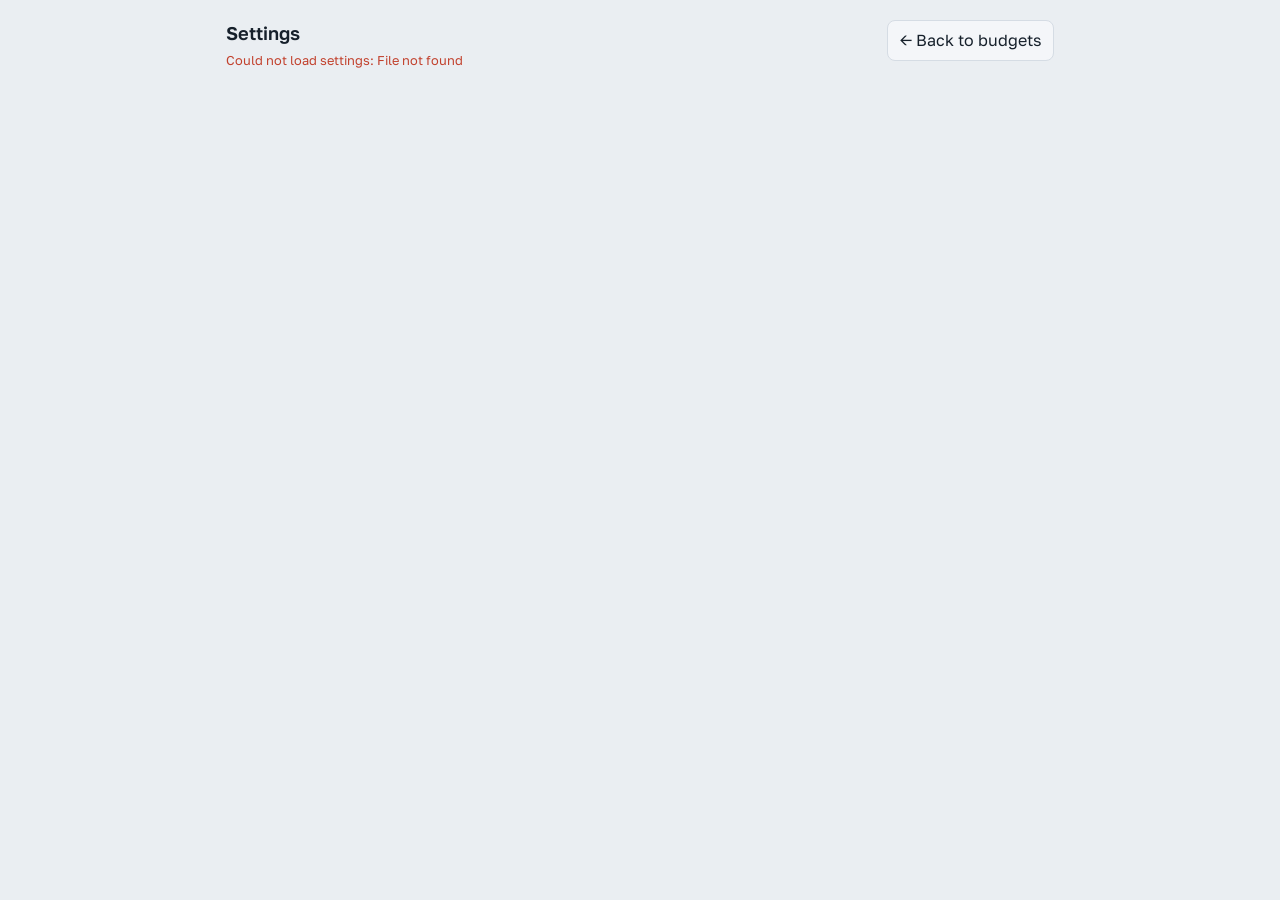
==== web/static/settings.html @ 18089d5a "Fetched exchange rates, crypto income and an app settings page Rates no longer have to be typed by h" ====
<!DOCTYPE html>
<html lang="en">
<head>
<meta charset="utf-8">
<meta name="viewport" content="width=device-width, initial-scale=1, viewport-fit=cover">
<title>Settings · Budget planner</title>
<link rel="preconnect" href="https://fonts.googleapis.com">
<link rel="preconnect" href="https://fonts.gstatic.com" crossorigin>
<link href="https://fonts.googleapis.com/css2?family=Golos+Text:wght@400;500;600;700&display=swap" rel="stylesheet">
<link rel="icon" href="data:image/svg+xml,%3Csvg xmlns=%22http://www.w3.org/2000/svg%22 viewBox=%220 0 16 16%22%3E%3Crect width=%2216%22 height=%2216%22 rx=%224%22 fill=%22%231f8a5b%22/%3E%3C/svg%3E">
<link rel="stylesheet" href="style.css">
</head>
<body>
<main>
  <header class="top">
    <div>
      <h1>Settings</h1>
      <p id="status" class="muted" role="status" aria-live="polite">Loading…</p>
    </div>
    <div class="top-actions">
      <a class="btn" href="./">← Back to budgets</a>
    </div>
  </header>

  <form id="form" hidden>
    <section aria-labelledby="h-rates">
      <h2 id="h-rates">Exchange rates</h2>
      <p class="muted">These apply to every budget. Each budget's own settings (base currency, months, debt strategy) are on the budget page.</p>
      <label class="check"><input type="checkbox" name="fetch_rates"> Fetch exchange rates from the internet</label>
      <p class="muted hint">Off means fully offline: nothing contacts a rate provider, and every rate is typed by hand.</p>
      <div class="grid settings-grid">
        <label class="f">Source for new currencies
          <select name="default_rate_source">
            <option value="auto">Auto: ECB, else market data</option>
            <option value="ecb">ECB (official, fiat only)</option>
            <option value="currency-api">currency-api (fiat + crypto)</option>
            <option value="coingecko">CoinGecko (crypto only)</option>
            <option value="manual">Typed by hand</option>
          </select>
        </label>
        <label class="f">Update rates automatically
          <select name="auto_refresh">
            <option value="off">Off: only when I ask</option>
            <option value="hourly">Every hour</option>
            <option value="daily">Every day</option>
          </select>
        </label>
      </div>
      <p class="muted hint" id="autoStatus"></p>
    </section>

    <section aria-labelledby="h-cg">
      <h2 id="h-cg">CoinGecko API key</h2>
      <p class="muted">Optional. CoinGecko works without a key but limits how often it answers. A free demo key from coingecko.com raises the limit. The key is stored in your settings file and never shown again.</p>
      <div class="key-row">
        <label class="f"><span>Key <span id="keyState"></span></span>
          <input name="coingecko_api_key" type="password" autocomplete="off" spellcheck="false" placeholder="Paste a key to set or replace it">
        </label>
        <button type="button" id="clearKey" class="danger">Remove key</button>
      </div>
    </section>

    <section aria-labelledby="h-files">
      <h2 id="h-files">Where things are stored</h2>
      <dl class="paths" id="paths"></dl>
    </section>

    <div class="row-actions">
      <button type="submit" class="primary">Save settings</button>
    </div>
  </form>
</main>
<script type="module" src="settings.js"></script>
</body>
</html>
---- web/static/style.css ----
:root{
  --bg:#eaeef2; --card:#ffffff; --ink:#16202b; --muted:#5d6a78; --line:#d5dce4;
  --accent:#2b59c3; --debt:#c2412d; --save:#1f8a5b; --neg:#c2412d;
  --field:#f4f6f9; --tint-warn:#fbecea; --tint-good:#e6f4ed; --tint-info:#e9eef9;
  color-scheme: light;
}
@media (prefers-color-scheme: dark){
  :root:not([data-theme="light"]){
    --bg:#121820; --card:#1b232e; --ink:#e6ebf1; --muted:#93a1b0; --line:#2c3644;
    --accent:#6f95f0; --debt:#ec6a55; --save:#45c08a; --neg:#ec6a55; --field:#232d3a;
    --tint-warn:#3a2222; --tint-good:#1c3328; --tint-info:#1f2a40;
    color-scheme: dark;
  }
}
:root[data-theme="dark"]{
  --bg:#121820; --card:#1b232e; --ink:#e6ebf1; --muted:#93a1b0; --line:#2c3644;
  --accent:#6f95f0; --debt:#ec6a55; --save:#45c08a; --neg:#ec6a55; --field:#232d3a;
  --tint-warn:#3a2222; --tint-good:#1c3328; --tint-info:#1f2a40;
  color-scheme: dark;
}
*,*::before,*::after{box-sizing:border-box}
body{margin:0;background:var(--bg);color:var(--ink);font-family:"Golos Text",system-ui,-apple-system,"Segoe UI",sans-serif;font-size:16px;line-height:1.45;font-variant-numeric:tabular-nums}
main{max-width:860px;margin:0 auto;padding:20px 16px 48px}
h1{font-size:1.15rem;font-weight:600;margin:0}
h2{font-size:1rem;font-weight:600;margin:0 0 12px}
p{margin:0}
.muted{color:var(--muted);font-size:.875rem}
.sr{position:absolute;width:1px;height:1px;overflow:hidden;clip:rect(0 0 0 0)}
section{background:var(--card);border-radius:14px;padding:18px 16px;margin-top:14px}
section > .muted{margin:-6px 0 8px}

.top{display:flex;justify-content:space-between;align-items:flex-start;gap:12px;flex-wrap:wrap}
.top-actions{display:flex;gap:8px;align-items:center}
.top-actions select{width:auto;max-width:220px}
#status{margin-top:4px;font-size:.8rem}
#status.err{color:var(--neg)}
.menu{position:relative}
.menu summary{list-style:none;cursor:pointer;border:1px solid var(--line);background:var(--field);border-radius:8px;padding:8px 12px}
.menu summary::-webkit-details-marker{display:none}
.menu-body{position:absolute;right:0;top:calc(100% + 6px);background:var(--card);border:1px solid var(--line);border-radius:10px;padding:8px;display:flex;flex-direction:column;gap:6px;z-index:5;min-width:190px;box-shadow:0 8px 24px rgba(0,0,0,.15)}
.filebtn{font-size:1rem;cursor:pointer;border-radius:8px;border:1px solid var(--line);background:var(--field);padding:8px 12px}
.filebtn input{display:none}

.issues{margin-top:14px;padding:10px 12px;border-radius:10px;background:var(--tint-warn);font-size:.9rem}
.issues ul{margin:6px 0 0;padding-left:18px}

.split-total{font-size:2.6rem;font-weight:700;letter-spacing:-.02em;line-height:1.05;margin:14px 0 2px}
.bar{display:flex;height:46px;border-radius:10px;overflow:hidden;margin:16px 0 12px;background:var(--line)}
.bar div{transition:flex-basis .35s ease;min-width:0}
.legend{display:grid;grid-template-columns:repeat(2,1fr);gap:8px 16px}
@media (min-width:560px){#legend{grid-template-columns:repeat(3,1fr)}}
.legend span.sw{display:inline-block;width:10px;height:10px;border-radius:3px;margin-right:7px;vertical-align:1px}
.legend b{display:block;font-weight:600;font-size:1.05rem}
.legend small{color:var(--muted);font-weight:400;font-size:.8rem;margin-left:4px}
.warn{color:var(--neg);font-weight:600;margin-top:10px}

.insights{display:flex;flex-direction:column;gap:8px}
.ins{padding:10px 12px;border-radius:10px;background:var(--tint-info);font-size:.92rem}
.ins.warn{background:var(--tint-warn);color:inherit;font-weight:400;margin:0}
.ins.good{background:var(--tint-good)}
.ins b{font-weight:600}

.grid{display:grid;grid-template-columns:repeat(2,1fr);gap:12px}
@media (min-width:560px){.grid{grid-template-columns:repeat(3,1fr)}}
label.f{display:flex;flex-direction:column;gap:4px;font-size:.8rem;color:var(--muted)}
input,select{font:inherit;color:var(--ink);background:var(--field);border:1px solid var(--line);border-radius:8px;padding:8px 10px;width:100%;min-width:0}
input[type=color]{padding:2px;height:40px}
input:focus-visible,select:focus-visible,button:focus-visible,summary:focus-visible{outline:2px solid var(--accent);outline-offset:1px}
.invalid{border-color:var(--neg);box-shadow:0 0 0 1px var(--neg)}

.row{display:grid;gap:6px;padding:10px 0 10px 8px;border-top:1px solid var(--line);align-items:end}
.row:first-child{border-top:0}
.row .f{font-size:.75rem}
.row-line{grid-template-columns:1fr 1fr}
.row-line .name{grid-column:1 / -1}
.row-line .del{grid-column:2;justify-self:end}
@media (min-width:700px){
  /* two rows: name amount currency category ✕ / repeats from until ≈base */
  .row-line{grid-template-columns:2fr 1fr 1fr 1.2fr 64px}
  .row-line .name{grid-column:auto}
  .row-line .del{grid-column:5;grid-row:1}
}
.row-cur{grid-template-columns:1fr 1fr}
.row-cur .del{justify-self:end}
.rate-note{grid-column:1 / -1;margin:0;font-size:.75rem}
@media (min-width:700px){.row-cur{grid-template-columns:.9fr 1.4fr 1fr .9fr .9fr auto}}
.row-debt{grid-template-columns:1fr 1fr}
@media (min-width:700px){.row-debt{grid-template-columns:1.6fr .8fr 1fr .8fr 1fr auto}}
.row-goal{grid-template-columns:2fr 1fr auto}
.row-cat{grid-template-columns:2fr 1fr 64px auto}
.row-wi{grid-template-columns:1fr 1fr 1fr auto}
.base{font-size:.8rem;color:var(--muted);white-space:nowrap;align-self:center;padding-bottom:8px}

button{font:inherit;cursor:pointer;border-radius:8px;border:1px solid var(--line);background:var(--field);color:var(--ink);padding:8px 12px}
button.primary{background:var(--accent);border-color:var(--accent);color:#fff}
button.danger{color:var(--neg)}
button:disabled{opacity:.5;cursor:default}
button.del{padding:8px 10px;color:var(--muted)}
button.add{margin-top:10px;width:100%}
.row-actions{display:flex;gap:8px;margin-top:10px;flex-wrap:wrap}

.chart-wrap{overflow-x:auto}
svg text{fill:var(--muted);font-size:11px;font-family:inherit}
.stats{display:grid;grid-template-columns:repeat(2,1fr);gap:10px;margin-bottom:14px}
.stats div b{display:block;font-size:1.1rem;font-weight:600}
.table-wrap{overflow-x:auto;margin-top:14px}
table{border-collapse:collapse;width:100%;font-size:.85rem}
th,td{text-align:right;padding:6px 8px;border-bottom:1px solid var(--line);white-space:nowrap}
th:first-child,td:first-child{text-align:left}
th{color:var(--muted);font-weight:500}
td.neg{color:var(--neg)}
td.pos{color:var(--save)}
td .linkish{padding:4px 8px;font-size:.8rem}
#wiResult .ins{margin-top:10px}

dialog{border:0;border-radius:14px;background:var(--card);color:var(--ink);padding:18px;width:min(420px,calc(100vw - 32px))}
dialog::backdrop{background:rgba(0,0,0,.4)}
dialog form{display:flex;flex-direction:column;gap:12px}
@media (prefers-reduced-motion:reduce){.bar div{transition:none}}

a.btn{font:inherit;color:var(--ink);text-decoration:none;border-radius:8px;border:1px solid var(--line);background:var(--field);padding:8px 12px;white-space:nowrap}
a.btn:focus-visible{outline:2px solid var(--accent);outline-offset:1px}
label.check{display:flex;gap:10px;align-items:center;font-weight:500}
label.check input{width:18px;height:18px;margin:0}
section > .hint{margin:6px 0 16px}
section > .hint:last-child{margin:12px 0 0}
.settings-grid{grid-template-columns:1fr}
@media (min-width:560px){.settings-grid{grid-template-columns:1fr 1fr}}
.key-row{display:grid;grid-template-columns:1fr;gap:8px;align-items:end}
.key-row button{justify-self:start}
.paths{display:grid;grid-template-columns:1fr;gap:2px 16px;margin:0;font-size:.9rem}
.paths dd + dt{margin-top:8px}
@media (min-width:560px){
  .key-row{grid-template-columns:1fr auto}
  .paths{grid-template-columns:max-content 1fr;gap:6px 16px}
  .paths dd + dt{margin-top:0}
}
.paths dt{color:var(--muted)}
.paths dd{margin:0;overflow-wrap:anywhere;font-family:ui-monospace,SFMono-Regular,Menlo,monospace;font-size:.82rem}
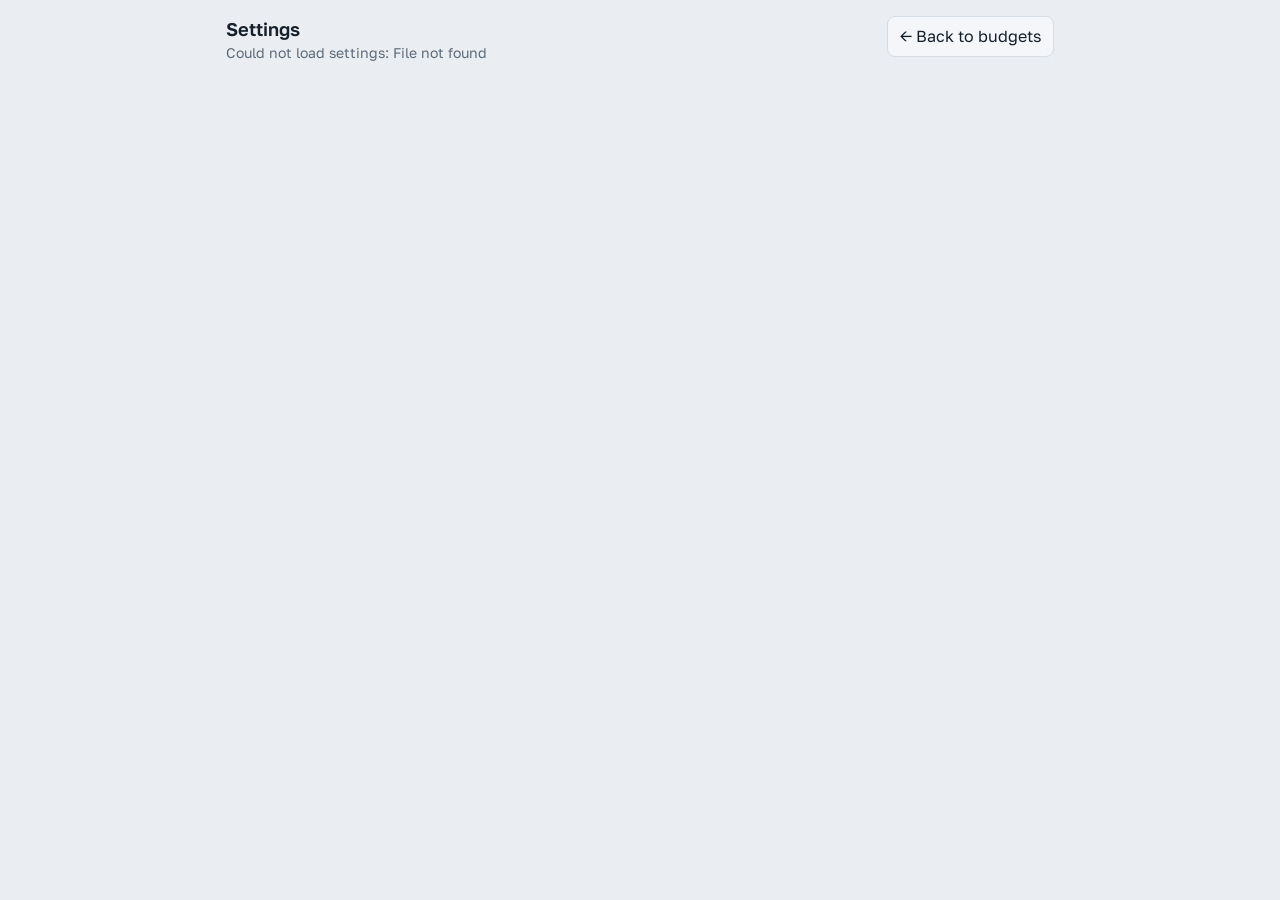
==== commit ca9a67e4: "Redesign the UI: summary rail, app shell for phones, installable - Five views (Overview, Lines, Plan" ====
--- a/web/static/settings.html
+++ b/web/static/settings.html
@@ -7,11 +7,15 @@
 <link rel="preconnect" href="https://fonts.googleapis.com">
 <link rel="preconnect" href="https://fonts.gstatic.com" crossorigin>
 <link href="https://fonts.googleapis.com/css2?family=Golos+Text:wght@400;500;600;700&display=swap" rel="stylesheet">
-<link rel="icon" href="data:image/svg+xml,%3Csvg xmlns=%22http://www.w3.org/2000/svg%22 viewBox=%220 0 16 16%22%3E%3Crect width=%2216%22 height=%2216%22 rx=%224%22 fill=%22%231f8a5b%22/%3E%3C/svg%3E">
+<meta name="theme-color" content="#eaeef2" media="(prefers-color-scheme: light)">
+<meta name="theme-color" content="#121820" media="(prefers-color-scheme: dark)">
+<link rel="manifest" href="manifest.webmanifest">
+<link rel="icon" href="icon.svg" type="image/svg+xml">
+<link rel="apple-touch-icon" href="icon-180.png">
 <link rel="stylesheet" href="style.css">
 </head>
 <body>
-<main>
+<main class="page">
   <header class="top">
     <div>
       <h1>Settings</h1>
@@ -23,7 +27,7 @@
   </header>
 
   <form id="form" hidden>
-    <section aria-labelledby="h-rates">
+    <section class="card" aria-labelledby="h-rates">
       <h2 id="h-rates">Exchange rates</h2>
       <p class="muted">These apply to every budget. Each budget's own settings (base currency, months, debt strategy) are on the budget page.</p>
       <label class="check"><input type="checkbox" name="fetch_rates"> Fetch exchange rates from the internet</label>
@@ -49,7 +53,7 @@
       <p class="muted hint" id="autoStatus"></p>
     </section>
 
-    <section aria-labelledby="h-cg">
+    <section class="card" aria-labelledby="h-cg">
       <h2 id="h-cg">CoinGecko API key</h2>
       <p class="muted">Optional. CoinGecko works without a key but limits how often it answers. A free demo key from coingecko.com raises the limit. The key is stored in your settings file and never shown again.</p>
       <div class="key-row">
@@ -60,7 +64,7 @@
       </div>
     </section>
 
-    <section aria-labelledby="h-files">
+    <section class="card" aria-labelledby="h-files">
       <h2 id="h-files">Where things are stored</h2>
       <dl class="paths" id="paths"></dl>
     </section>
--- a/web/static/style.css
+++ b/web/static/style.css
@@ -1,85 +1,177 @@
+/* Budget planner. One stylesheet for the budget page and the settings page.
+   Two layouts: "wide" (>= 960px: summary rail + top tabs) and "compact"
+   (phones, small tablets, a future native shell: bottom tab bar, pinned
+   mini-summary, bottom sheets, safe-area insets, 44px touch targets). */
+
 :root{
   --bg:#eaeef2; --card:#ffffff; --ink:#16202b; --muted:#5d6a78; --line:#d5dce4;
-  --accent:#2b59c3; --debt:#c2412d; --save:#1f8a5b; --neg:#c2412d;
-  --field:#f4f6f9; --tint-warn:#fbecea; --tint-good:#e6f4ed; --tint-info:#e9eef9;
+  --field:#f4f6f9; --field-line:#7d8896; /* >= 3:1 against field, card and page */
+  --accent:#2b59c3; --accent-ink:#2b59c3; --accent-btn:#2b59c3;
+  --debt:#c2412d; --save:#1f8a5b; --save-ink:#17734b; --neg:#b23a27;
+  --tint-warn:#fbecea; --tint-good:#e6f4ed; --tint-info:#e9eef9;
+  --shadow:0 8px 24px rgba(16,24,40,.14);
+  --radius:14px; --tabbar-h:60px; --minibar-h:44px;
   color-scheme: light;
 }
 @media (prefers-color-scheme: dark){
   :root:not([data-theme="light"]){
     --bg:#121820; --card:#1b232e; --ink:#e6ebf1; --muted:#93a1b0; --line:#2c3644;
-    --accent:#6f95f0; --debt:#ec6a55; --save:#45c08a; --neg:#ec6a55; --field:#232d3a;
+    --field:#232d3a; --field-line:#6b7a8c;
+    --accent:#6f95f0; --accent-ink:#8eacf5; --accent-btn:#3d68d8;
+    --debt:#ec6a55; --save:#45c08a; --save-ink:#45c08a; --neg:#ec6a55;
     --tint-warn:#3a2222; --tint-good:#1c3328; --tint-info:#1f2a40;
+    --shadow:0 8px 28px rgba(0,0,0,.45);
     color-scheme: dark;
   }
 }
 :root[data-theme="dark"]{
   --bg:#121820; --card:#1b232e; --ink:#e6ebf1; --muted:#93a1b0; --line:#2c3644;
-  --accent:#6f95f0; --debt:#ec6a55; --save:#45c08a; --neg:#ec6a55; --field:#232d3a;
+  --field:#232d3a; --field-line:#6b7a8c;
+  --accent:#6f95f0; --accent-ink:#8eacf5; --accent-btn:#3d68d8;
+  --debt:#ec6a55; --save:#45c08a; --save-ink:#45c08a; --neg:#ec6a55;
   --tint-warn:#3a2222; --tint-good:#1c3328; --tint-info:#1f2a40;
+  --shadow:0 8px 28px rgba(0,0,0,.45);
   color-scheme: dark;
 }
+
 *,*::before,*::after{box-sizing:border-box}
-body{margin:0;background:var(--bg);color:var(--ink);font-family:"Golos Text",system-ui,-apple-system,"Segoe UI",sans-serif;font-size:16px;line-height:1.45;font-variant-numeric:tabular-nums}
-main{max-width:860px;margin:0 auto;padding:20px 16px 48px}
+html{-webkit-text-size-adjust:100%}
+body{margin:0;background:var(--bg);color:var(--ink);font-family:"Golos Text",system-ui,-apple-system,"Segoe UI",sans-serif;font-size:16px;line-height:1.45;font-variant-numeric:tabular-nums;
+  padding-left:env(safe-area-inset-left);padding-right:env(safe-area-inset-right);-webkit-tap-highlight-color:transparent}
 h1{font-size:1.15rem;font-weight:600;margin:0}
 h2{font-size:1rem;font-weight:600;margin:0 0 12px}
 p{margin:0}
 .muted{color:var(--muted);font-size:.875rem}
-.sr{position:absolute;width:1px;height:1px;overflow:hidden;clip:rect(0 0 0 0)}
-section{background:var(--card);border-radius:14px;padding:18px 16px;margin-top:14px}
-section > .muted{margin:-6px 0 8px}
-
-.top{display:flex;justify-content:space-between;align-items:flex-start;gap:12px;flex-wrap:wrap}
-.top-actions{display:flex;gap:8px;align-items:center}
-.top-actions select{width:auto;max-width:220px}
-#status{margin-top:4px;font-size:.8rem}
-#status.err{color:var(--neg)}
+.sr{position:absolute;width:1px;height:1px;overflow:hidden;clip:rect(0 0 0 0);white-space:nowrap}
+[hidden]{display:none !important}
+.ico{width:22px;height:22px;fill:none;stroke:currentColor;stroke-width:1.8;stroke-linecap:round;stroke-linejoin:round;flex:none}
+.menu summary .ico circle{fill:currentColor;stroke:none}
+
+.card{background:var(--card);border-radius:var(--radius);padding:18px 16px}
+.card + .card,.view > .card + .card{margin-top:14px}
+.card > .muted{margin:-6px 0 10px}
+
+/* ---------- app bar ---------- */
+.appbar{position:sticky;top:0;z-index:20;display:flex;justify-content:space-between;align-items:center;gap:12px;
+  padding:calc(10px + env(safe-area-inset-top)) 16px 10px;background:color-mix(in srgb,var(--bg) 88%,transparent);
+  backdrop-filter:saturate(1.4) blur(10px);-webkit-backdrop-filter:saturate(1.4) blur(10px);max-width:1240px;margin:0 auto}
+.appbar-title{min-width:0;display:flex;flex-direction:column;gap:2px}
+.picker{font-weight:600;font-size:1.05rem;border:0;background:transparent;padding:4px 26px 4px 0;width:auto;max-width:60vw;
+  appearance:none;-webkit-appearance:none;background-image:linear-gradient(45deg,transparent 50%,var(--muted) 50%),linear-gradient(135deg,var(--muted) 50%,transparent 50%);
+  background-position:calc(100% - 12px) 55%,calc(100% - 7px) 55%;background-size:5px 5px;background-repeat:no-repeat}
+.status{font-size:.8rem;color:var(--muted)}
+.status.err{color:var(--neg)}
+.appbar-actions{display:flex;gap:8px;align-items:center}
 .menu{position:relative}
-.menu summary{list-style:none;cursor:pointer;border:1px solid var(--line);background:var(--field);border-radius:8px;padding:8px 12px}
+.menu summary{list-style:none;cursor:pointer;border:1px solid var(--line);background:var(--field);border-radius:10px;padding:8px 10px;display:flex}
 .menu summary::-webkit-details-marker{display:none}
-.menu-body{position:absolute;right:0;top:calc(100% + 6px);background:var(--card);border:1px solid var(--line);border-radius:10px;padding:8px;display:flex;flex-direction:column;gap:6px;z-index:5;min-width:190px;box-shadow:0 8px 24px rgba(0,0,0,.15)}
-.filebtn{font-size:1rem;cursor:pointer;border-radius:8px;border:1px solid var(--line);background:var(--field);padding:8px 12px}
+.menu-body{position:absolute;right:0;top:calc(100% + 6px);background:var(--card);border:1px solid var(--line);border-radius:12px;padding:8px;display:flex;flex-direction:column;gap:6px;z-index:30;min-width:210px;box-shadow:var(--shadow)}
+.menu-body > *{text-align:left;justify-content:flex-start}
+.menu-link{color:var(--ink);text-decoration:none;border:1px solid var(--line);background:var(--field);border-radius:8px;padding:8px 12px;display:flex;align-items:center}
+.filebtn{font-size:1rem;cursor:pointer;border-radius:8px;border:1px solid var(--line);background:var(--field);padding:8px 12px;display:flex;align-items:center}
 .filebtn input{display:none}
 
-.issues{margin-top:14px;padding:10px 12px;border-radius:10px;background:var(--tint-warn);font-size:.9rem}
+.issues{max-width:1240px;margin:0 auto 10px;padding:10px 12px;border-radius:10px;background:var(--tint-warn);font-size:.9rem}
 .issues ul{margin:6px 0 0;padding-left:18px}
-
-.split-total{font-size:2.6rem;font-weight:700;letter-spacing:-.02em;line-height:1.05;margin:14px 0 2px}
-.bar{display:flex;height:46px;border-radius:10px;overflow:hidden;margin:16px 0 12px;background:var(--line)}
+.empty{max-width:560px;margin:24px auto;padding:0 16px}
+.empty .primary{margin-top:12px}
+
+/* ---------- layout ---------- */
+.layout{max-width:1240px;margin:0 auto;padding:4px 16px 48px}
+.view-head{display:flex;justify-content:space-between;align-items:flex-start;gap:12px;margin:0 2px 12px}
+.view-head h2{margin-bottom:4px}
+.view-head .primary{flex:none}
+
+/* tabs: a row of pills on wide screens, a bottom tab bar on compact ones */
+.tabs{display:flex;gap:6px;margin-bottom:14px}
+.tabs [role=tab]{display:flex;align-items:center;gap:8px;border-radius:999px;border:1px solid transparent;background:transparent;color:var(--muted);font-weight:500;padding:8px 14px}
+.tabs [role=tab] .ico{width:18px;height:18px}
+.tabs [role=tab][aria-selected=true]{background:var(--card);color:var(--accent-ink);border-color:var(--line)}
+
+/* summary (rail, compact overview, minibar) */
+.summary h2{font-size:.85rem;font-weight:500;color:var(--muted);margin:0 0 2px}
+.summary .big{font-size:2.2rem;font-weight:700;letter-spacing:-.02em;line-height:1.1}
+.summary .big.neg{color:var(--neg)}
+.summary .sub{color:var(--muted);font-size:.85rem;margin-bottom:14px}
+.summary dl{display:grid;grid-template-columns:1fr auto;gap:8px 12px;margin:0;font-size:.92rem}
+.summary dt{color:var(--muted)}
+.summary dd{margin:0;font-weight:600;text-align:right}
+.summary .callout{margin-top:14px;padding:10px 12px;border-radius:10px;background:var(--tint-warn);font-size:.86rem}
+.summary .callout.good{background:var(--tint-good)}
+.flash{animation:flash .9s ease}
+@keyframes flash{from{background:color-mix(in srgb,var(--accent) 18%,transparent)}to{background:transparent}}
+
+.split-total{display:flex;align-items:baseline;gap:8px;font-size:2.4rem;font-weight:700;letter-spacing:-.02em;line-height:1.05;margin:10px 0 2px}
+.split-total small{font-size:.9rem;font-weight:500;color:var(--muted);letter-spacing:0}
+.bar{display:flex;height:40px;border-radius:10px;overflow:hidden;margin:14px 0 12px;background:var(--line);gap:2px}
 .bar div{transition:flex-basis .35s ease;min-width:0}
+/* Debt is a system segment: hatched, so no category colour can be mistaken for it. */
+.hatch,.sw-debt{background:repeating-linear-gradient(135deg,var(--debt) 0 5px,color-mix(in srgb,var(--debt) 55%,var(--card)) 5px 9px) !important}
 .legend{display:grid;grid-template-columns:repeat(2,1fr);gap:8px 16px}
 @media (min-width:560px){#legend{grid-template-columns:repeat(3,1fr)}}
 .legend span.sw{display:inline-block;width:10px;height:10px;border-radius:3px;margin-right:7px;vertical-align:1px}
 .legend b{display:block;font-weight:600;font-size:1.05rem}
 .legend small{color:var(--muted);font-weight:400;font-size:.8rem;margin-left:4px}
-.warn{color:var(--neg);font-weight:600;margin-top:10px}
+.legend-inline{display:flex;gap:16px;margin-top:8px;font-size:.88rem}
 
 .insights{display:flex;flex-direction:column;gap:8px}
 .ins{padding:10px 12px;border-radius:10px;background:var(--tint-info);font-size:.92rem}
-.ins.warn{background:var(--tint-warn);color:inherit;font-weight:400;margin:0}
+.ins.warn{background:var(--tint-warn)}
 .ins.good{background:var(--tint-good)}
 .ins b{font-weight:600}
-
+details.ins summary{cursor:pointer;list-style:none;display:flex;justify-content:space-between;gap:8px}
+details.ins summary::-webkit-details-marker{display:none}
+details.ins summary::after{content:"Show";color:var(--accent-ink);font-weight:500;flex:none}
+details.ins[open] summary::after{content:"Hide"}
+details.ins .ins-group{margin-top:8px;display:flex;flex-direction:column;gap:6px}
+details.ins .ins-group p{padding-top:6px;border-top:1px solid color-mix(in srgb,var(--muted) 25%,transparent)}
+.linkbtn{background:none;border:0;color:var(--accent-ink);font-weight:500;padding:6px 0;align-self:flex-start}
+
+.stats{display:grid;grid-template-columns:repeat(2,1fr);gap:10px;margin-bottom:14px}
+@media (min-width:700px){.stats{grid-template-columns:repeat(4,1fr)}}
+.stats div b{display:block;font-size:1.1rem;font-weight:600}
+
+.chart-wrap{position:relative}
+#chart{display:block;width:100%;touch-action:pan-y}
+svg text{fill:var(--muted);font-size:12px;font-family:inherit}
+.tip{position:absolute;top:0;pointer-events:none;background:var(--card);border:1px solid var(--line);border-radius:10px;padding:8px 10px;font-size:.82rem;box-shadow:var(--shadow);white-space:nowrap;z-index:2}
+.tip b{display:block;margin-bottom:2px}
+.tip span{display:flex;justify-content:space-between;gap:14px}
+
+.table-wrap{overflow-x:auto;margin-top:14px;-webkit-overflow-scrolling:touch}
+table{border-collapse:collapse;width:100%;font-size:.85rem}
+th,td{text-align:right;padding:7px 8px;border-bottom:1px solid var(--line);white-space:nowrap}
+th:first-child,td:first-child{text-align:left}
+th{color:var(--muted);font-weight:500}
+.sticky-first th:first-child,.sticky-first td:first-child{position:sticky;left:0;background:var(--card);z-index:1}
+td.neg{color:var(--neg)}
+td.pos{color:var(--save-ink)}
+td .linkish{padding:4px 8px;font-size:.8rem}
+
+/* ---------- forms ---------- */
 .grid{display:grid;grid-template-columns:repeat(2,1fr);gap:12px}
 @media (min-width:560px){.grid{grid-template-columns:repeat(3,1fr)}}
-label.f{display:flex;flex-direction:column;gap:4px;font-size:.8rem;color:var(--muted)}
-input,select{font:inherit;color:var(--ink);background:var(--field);border:1px solid var(--line);border-radius:8px;padding:8px 10px;width:100%;min-width:0}
+label.f{display:flex;flex-direction:column;gap:4px;font-size:.8rem;color:var(--muted);min-width:0}
+input,select{font:inherit;color:var(--ink);background:var(--field);border:1px solid var(--field-line);border-radius:8px;padding:8px 10px;width:100%;min-width:0}
 input[type=color]{padding:2px;height:40px}
-input:focus-visible,select:focus-visible,button:focus-visible,summary:focus-visible{outline:2px solid var(--accent);outline-offset:1px}
-.invalid{border-color:var(--neg);box-shadow:0 0 0 1px var(--neg)}
-
+input:focus-visible,select:focus-visible,button:focus-visible,summary:focus-visible,a:focus-visible,.line-main:focus-visible{outline:2px solid var(--accent);outline-offset:1px}
+.invalid{border-color:var(--neg) !important;box-shadow:0 0 0 1px var(--neg)}
+
+button,a.btn{font:inherit;cursor:pointer;border-radius:8px;border:1px solid var(--line);background:var(--field);color:var(--ink);padding:8px 12px;text-decoration:none;white-space:nowrap;display:inline-flex;align-items:center;justify-content:center;gap:6px}
+button.primary{background:var(--accent-btn);border-color:var(--accent-btn);color:#fff}
+button.danger{color:var(--neg)}
+button:disabled{opacity:.5;cursor:default}
+button.del{padding:8px 10px;color:var(--muted)}
+button.add{margin-top:10px;width:100%}
+.icon-btn{padding:8px;border-color:transparent;background:transparent;color:var(--muted)}
+.row-actions{display:flex;gap:8px;margin-top:12px;flex-wrap:wrap}
+label.check{display:flex;gap:10px;align-items:center;font-weight:500}
+label.check input{width:20px;height:20px;margin:0}
+
+/* editor rows (debts, goals, currencies, categories, scenario changes) */
 .row{display:grid;gap:6px;padding:10px 0 10px 8px;border-top:1px solid var(--line);align-items:end}
 .row:first-child{border-top:0}
 .row .f{font-size:.75rem}
-.row-line{grid-template-columns:1fr 1fr}
-.row-line .name{grid-column:1 / -1}
-.row-line .del{grid-column:2;justify-self:end}
-@media (min-width:700px){
-  /* two rows: name amount currency category ✕ / repeats from until ≈base */
-  .row-line{grid-template-columns:2fr 1fr 1fr 1.2fr 64px}
-  .row-line .name{grid-column:auto}
-  .row-line .del{grid-column:5;grid-row:1}
-}
 .row-cur{grid-template-columns:1fr 1fr}
 .row-cur .del{justify-self:end}
 .rate-note{grid-column:1 / -1;margin:0;font-size:.75rem}
@@ -88,52 +180,109 @@
 @media (min-width:700px){.row-debt{grid-template-columns:1.6fr .8fr 1fr .8fr 1fr auto}}
 .row-goal{grid-template-columns:2fr 1fr auto}
 .row-cat{grid-template-columns:2fr 1fr 64px auto}
-.row-wi{grid-template-columns:1fr 1fr 1fr auto}
-.base{font-size:.8rem;color:var(--muted);white-space:nowrap;align-self:center;padding-bottom:8px}
-
-button{font:inherit;cursor:pointer;border-radius:8px;border:1px solid var(--line);background:var(--field);color:var(--ink);padding:8px 12px}
-button.primary{background:var(--accent);border-color:var(--accent);color:#fff}
-button.danger{color:var(--neg)}
-button:disabled{opacity:.5;cursor:default}
-button.del{padding:8px 10px;color:var(--muted)}
-button.add{margin-top:10px;width:100%}
-.row-actions{display:flex;gap:8px;margin-top:10px;flex-wrap:wrap}
-
-.chart-wrap{overflow-x:auto}
-svg text{fill:var(--muted);font-size:11px;font-family:inherit}
-.stats{display:grid;grid-template-columns:repeat(2,1fr);gap:10px;margin-bottom:14px}
-.stats div b{display:block;font-size:1.1rem;font-weight:600}
-.table-wrap{overflow-x:auto;margin-top:14px}
-table{border-collapse:collapse;width:100%;font-size:.85rem}
-th,td{text-align:right;padding:6px 8px;border-bottom:1px solid var(--line);white-space:nowrap}
-th:first-child,td:first-child{text-align:left}
-th{color:var(--muted);font-weight:500}
-td.neg{color:var(--neg)}
-td.pos{color:var(--save)}
-td .linkish{padding:4px 8px;font-size:.8rem}
-#wiResult .ins{margin-top:10px}
-
-dialog{border:0;border-radius:14px;background:var(--card);color:var(--ink);padding:18px;width:min(420px,calc(100vw - 32px))}
-dialog::backdrop{background:rgba(0,0,0,.4)}
+.row-wi{grid-template-columns:1fr 1fr}
+@media (min-width:700px){.row-wi{grid-template-columns:1.3fr 1fr 1fr auto}}
+
+/* ---------- lines list ---------- */
+.group{background:var(--card);border-radius:var(--radius);overflow:hidden}
+.group + .group{margin-top:12px}
+.group-head{display:flex;justify-content:space-between;align-items:baseline;gap:12px;padding:12px 16px 8px;font-weight:600}
+.group-head .sw{display:inline-block;width:10px;height:10px;border-radius:3px;margin-right:8px}
+.group-head .total small{color:var(--muted);font-weight:400;font-size:.8rem;margin-left:2px}
+.line{display:grid;grid-template-columns:1fr minmax(96px,8.5rem);gap:4px 12px;align-items:center;padding:10px 16px;border-top:1px solid var(--line)}
+.line.invalid{box-shadow:inset 3px 0 0 var(--neg)}
+.line-main{display:flex;flex-direction:column;align-items:flex-start;gap:1px;text-align:left;border:0;background:none;padding:2px 0;min-width:0;border-radius:6px;color:var(--ink)}
+.line-main .name{font-weight:500;max-width:100%;overflow:hidden;text-overflow:ellipsis;white-space:nowrap}
+.line-main .meta{color:var(--muted);font-size:.8rem}
+.amt{display:flex;align-items:center;gap:6px}
+.amt input{text-align:right;padding:6px 8px}
+.amt .cur{color:var(--muted);font-size:.8rem;min-width:2.4em}
+.line .base{grid-column:2;text-align:right;color:var(--muted);font-size:.8rem;margin-top:-2px}
+
+/* ---------- sheet (dialog) ---------- */
+dialog{border:0;border-radius:16px;background:var(--card);color:var(--ink);padding:18px;width:min(520px,calc(100vw - 32px));box-shadow:var(--shadow)}
+dialog::backdrop{background:rgba(0,0,0,.45)}
 dialog form{display:flex;flex-direction:column;gap:12px}
-@media (prefers-reduced-motion:reduce){.bar div{transition:none}}
-
-a.btn{font:inherit;color:var(--ink);text-decoration:none;border-radius:8px;border:1px solid var(--line);background:var(--field);padding:8px 12px;white-space:nowrap}
-a.btn:focus-visible{outline:2px solid var(--accent);outline-offset:1px}
-label.check{display:flex;gap:10px;align-items:center;font-weight:500}
-label.check input{width:18px;height:18px;margin:0}
-section > .hint{margin:6px 0 16px}
-section > .hint:last-child{margin:12px 0 0}
+.sheet-head{display:flex;justify-content:space-between;align-items:center;margin-bottom:8px}
+.sheet-head h2{margin:0}
+.sheet-grip{display:none}
+.sheet-body{display:grid;grid-template-columns:1fr 1fr;gap:12px}
+.sheet-body .wide{grid-column:1 / -1}
+.sheet-body .base{grid-column:1 / -1;color:var(--muted);font-size:.85rem}
+.sheet-foot{display:flex;justify-content:space-between;gap:8px;margin-top:16px}
+
+/* ---------- toast ---------- */
+.toast{position:fixed;left:50%;transform:translateX(-50%);bottom:calc(20px + env(safe-area-inset-bottom));z-index:60;display:flex;align-items:center;justify-content:space-between;gap:14px;
+  background:var(--ink);color:var(--bg);border-radius:12px;padding:10px 10px 10px 16px;box-shadow:var(--shadow);width:max-content;max-width:min(480px,calc(100vw - 24px))}
+.toast span{min-width:0;overflow:hidden;text-overflow:ellipsis;white-space:nowrap}
+.toast button{flex:none}
+.toast button{background:transparent;border-color:color-mix(in srgb,var(--bg) 40%,transparent);color:var(--bg);font-weight:600}
+
+/* ---------- wide: summary rail + top tabs ---------- */
+.mobile-only{display:none}
+.minibar{display:none}
+@media (min-width:960px){
+  .layout{display:grid;grid-template-columns:300px minmax(0,1fr);gap:20px;align-items:start}
+  .rail{position:sticky;top:76px}
+}
+
+/* ---------- compact: app shell ---------- */
+@media (max-width:959.98px){
+  .rail,.desktop-only{display:none !important}
+  .mobile-only{display:block}
+  .layout{padding:4px 12px calc(var(--tabbar-h) + var(--minibar-h) + 28px + env(safe-area-inset-bottom))}
+  .appbar{padding-left:12px;padding-right:12px}
+  .tabs{position:fixed;left:0;right:0;bottom:0;z-index:40;margin:0;gap:0;justify-content:space-around;
+    background:var(--card);border-top:1px solid var(--line);padding:4px max(6px,env(safe-area-inset-right)) calc(4px + env(safe-area-inset-bottom)) max(6px,env(safe-area-inset-left))}
+  .tabs [role=tab]{flex:1;flex-direction:column;gap:2px;border-radius:12px;padding:6px 2px;font-size:.72rem;min-height:var(--tabbar-h);border:0}
+  .tabs [role=tab] .ico{width:24px;height:24px}
+  .tabs [role=tab][aria-selected=true]{background:transparent;color:var(--accent-ink)}
+  .tabs [role=tab][aria-selected=true] .ico{background:var(--tint-info);border-radius:999px;padding:2px 14px;box-sizing:content-box}
+  .minibar{display:flex;position:fixed;left:0;right:0;z-index:39;bottom:calc(var(--tabbar-h) + 9px + env(safe-area-inset-bottom));
+    justify-content:space-between;align-items:center;gap:12px;height:var(--minibar-h);padding:0 16px;font-size:.88rem;
+    background:color-mix(in srgb,var(--card) 92%,transparent);backdrop-filter:blur(10px);-webkit-backdrop-filter:blur(10px);border-top:1px solid var(--line)}
+  .minibar b{font-weight:600}
+  .minibar .neg{color:var(--neg)}
+  .view-head{flex-direction:column}
+  .view-head .primary{width:100%}
+  .split-total{font-size:2rem}
+  .toast{bottom:calc(var(--tabbar-h) + var(--minibar-h) + 20px + env(safe-area-inset-bottom))}
+  /* bottom sheet */
+  dialog.sheet{margin:auto 0 0;width:100%;max-width:100%;border-radius:20px 20px 0 0;max-height:92dvh;overflow:auto;
+    padding:8px 16px calc(16px + env(safe-area-inset-bottom));animation:sheet-up .22s ease-out}
+  .sheet-grip{display:block;width:40px;height:5px;border-radius:3px;background:var(--line);margin:4px auto 10px}
+}
+@keyframes sheet-up{from{transform:translateY(40px);opacity:.4}to{transform:none;opacity:1}}
+
+/* ---------- touch: 44px targets ---------- */
+@media (pointer:coarse){
+  button,a.btn,input,select,.menu summary,.filebtn,.menu-link{min-height:44px}
+  button.del,.icon-btn{min-width:44px}
+  input,select{font-size:16px} /* below 16px, iOS zooms the page on focus */
+  .line-main{min-height:44px;justify-content:center}
+}
+
+@media (prefers-reduced-motion:reduce){
+  .bar div{transition:none}
+  dialog.sheet,.flash{animation:none}
+}
+
+/* ---------- settings page ---------- */
+main.page{max-width:860px;margin:0 auto;padding:calc(16px + env(safe-area-inset-top)) 16px calc(48px + env(safe-area-inset-bottom))}
+main.page > form > section,main.page > section{margin-top:14px}
+.top{display:flex;justify-content:space-between;align-items:flex-start;gap:12px;flex-wrap:wrap}
+section.card > .hint{margin:6px 0 16px}
+section.card > .hint:last-child{margin:12px 0 0}
 .settings-grid{grid-template-columns:1fr}
 @media (min-width:560px){.settings-grid{grid-template-columns:1fr 1fr}}
 .key-row{display:grid;grid-template-columns:1fr;gap:8px;align-items:end}
 .key-row button{justify-self:start}
 .paths{display:grid;grid-template-columns:1fr;gap:2px 16px;margin:0;font-size:.9rem}
+.paths dt{color:var(--muted)}
+.paths dd{margin:0;overflow-wrap:anywhere;font-family:ui-monospace,SFMono-Regular,Menlo,monospace;font-size:.82rem}
 .paths dd + dt{margin-top:8px}
 @media (min-width:560px){
   .key-row{grid-template-columns:1fr auto}
   .paths{grid-template-columns:max-content 1fr;gap:6px 16px}
   .paths dd + dt{margin-top:0}
 }
-.paths dt{color:var(--muted)}
-.paths dd{margin:0;overflow-wrap:anywhere;font-family:ui-monospace,SFMono-Regular,Menlo,monospace;font-size:.82rem}
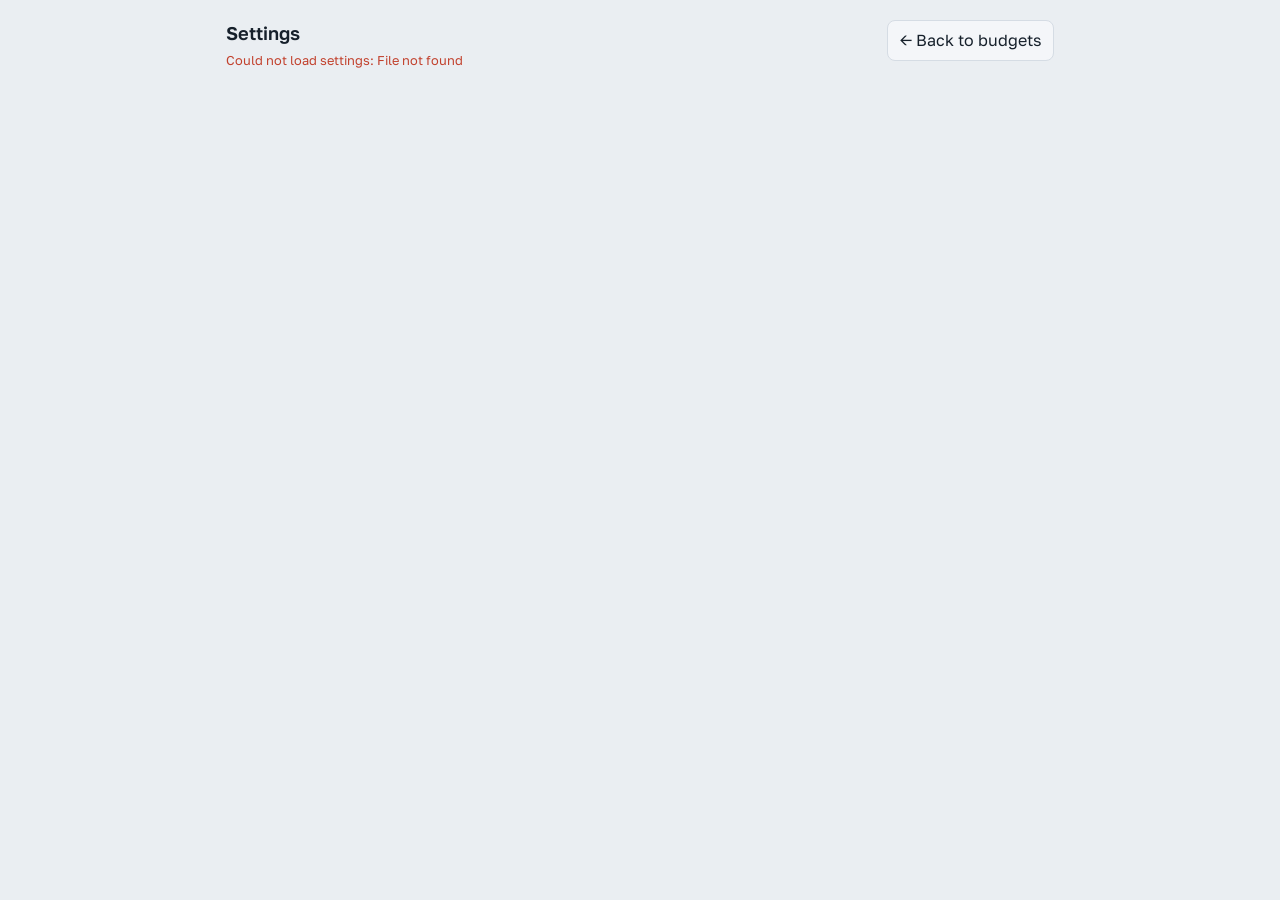
==== commit 0c6e6a0d: "Merge remote-tracking branch 'origin/main' into claude/wizardly-ritchie-8d1ogm" ====
--- a/web/static/settings.html
+++ b/web/static/settings.html
@@ -7,15 +7,11 @@
 <link rel="preconnect" href="https://fonts.googleapis.com">
 <link rel="preconnect" href="https://fonts.gstatic.com" crossorigin>
 <link href="https://fonts.googleapis.com/css2?family=Golos+Text:wght@400;500;600;700&display=swap" rel="stylesheet">
-<meta name="theme-color" content="#eaeef2" media="(prefers-color-scheme: light)">
-<meta name="theme-color" content="#121820" media="(prefers-color-scheme: dark)">
-<link rel="manifest" href="manifest.webmanifest">
-<link rel="icon" href="icon.svg" type="image/svg+xml">
-<link rel="apple-touch-icon" href="icon-180.png">
+<link rel="icon" href="data:image/svg+xml,%3Csvg xmlns=%22http://www.w3.org/2000/svg%22 viewBox=%220 0 16 16%22%3E%3Crect width=%2216%22 height=%2216%22 rx=%224%22 fill=%22%231f8a5b%22/%3E%3C/svg%3E">
 <link rel="stylesheet" href="style.css">
 </head>
 <body>
-<main class="page">
+<main>
   <header class="top">
     <div>
       <h1>Settings</h1>
@@ -27,7 +23,7 @@
   </header>
 
   <form id="form" hidden>
-    <section class="card" aria-labelledby="h-rates">
+    <section aria-labelledby="h-rates">
       <h2 id="h-rates">Exchange rates</h2>
       <p class="muted">These apply to every budget. Each budget's own settings (base currency, months, debt strategy) are on the budget page.</p>
       <label class="check"><input type="checkbox" name="fetch_rates"> Fetch exchange rates from the internet</label>
@@ -53,7 +49,7 @@
       <p class="muted hint" id="autoStatus"></p>
     </section>
 
-    <section class="card" aria-labelledby="h-cg">
+    <section aria-labelledby="h-cg">
       <h2 id="h-cg">CoinGecko API key</h2>
       <p class="muted">Optional. CoinGecko works without a key but limits how often it answers. A free demo key from coingecko.com raises the limit. The key is stored in your settings file and never shown again.</p>
       <div class="key-row">
@@ -64,7 +60,7 @@
       </div>
     </section>
 
-    <section class="card" aria-labelledby="h-files">
+    <section aria-labelledby="h-files">
       <h2 id="h-files">Where things are stored</h2>
       <dl class="paths" id="paths"></dl>
     </section>
--- a/web/static/style.css
+++ b/web/static/style.css
@@ -1,177 +1,94 @@
-/* Budget planner. One stylesheet for the budget page and the settings page.
-   Two layouts: "wide" (>= 960px: summary rail + top tabs) and "compact"
-   (phones, small tablets, a future native shell: bottom tab bar, pinned
-   mini-summary, bottom sheets, safe-area insets, 44px touch targets). */
-
+/* Golos Text (SIL OFL 1.1, see fonts/OFL.txt), served locally: the UI makes no third-party requests. */
+@font-face{font-family:"Golos Text";font-style:normal;font-weight:400 900;font-display:swap;src:url(fonts/golos-text-cyrillic-ext-wght-normal.woff2) format("woff2");unicode-range:U+0460-052F,U+1C80-1C8A,U+20B4,U+2DE0-2DFF,U+A640-A69F,U+FE2E-FE2F}
+@font-face{font-family:"Golos Text";font-style:normal;font-weight:400 900;font-display:swap;src:url(fonts/golos-text-cyrillic-wght-normal.woff2) format("woff2");unicode-range:U+0301,U+0400-045F,U+0490-0491,U+04B0-04B1,U+2116}
+@font-face{font-family:"Golos Text";font-style:normal;font-weight:400 900;font-display:swap;src:url(fonts/golos-text-latin-ext-wght-normal.woff2) format("woff2");unicode-range:U+0100-02BA,U+02BD-02C5,U+02C7-02CC,U+02CE-02D7,U+02DD-02FF,U+0304,U+0308,U+0329,U+1D00-1DBF,U+1E00-1E9F,U+1EF2-1EFF,U+2020,U+20A0-20AB,U+20AD-20C0,U+2113,U+2C60-2C7F,U+A720-A7FF}
+@font-face{font-family:"Golos Text";font-style:normal;font-weight:400 900;font-display:swap;src:url(fonts/golos-text-latin-wght-normal.woff2) format("woff2");unicode-range:U+0000-00FF,U+0131,U+0152-0153,U+02BB-02BC,U+02C6,U+02DA,U+02DC,U+0304,U+0308,U+0329,U+2000-206F,U+20AC,U+2122,U+2191,U+2193,U+2212,U+2215,U+FEFF,U+FFFD}
 :root{
   --bg:#eaeef2; --card:#ffffff; --ink:#16202b; --muted:#5d6a78; --line:#d5dce4;
-  --field:#f4f6f9; --field-line:#7d8896; /* >= 3:1 against field, card and page */
-  --accent:#2b59c3; --accent-ink:#2b59c3; --accent-btn:#2b59c3;
-  --debt:#c2412d; --save:#1f8a5b; --save-ink:#17734b; --neg:#b23a27;
-  --tint-warn:#fbecea; --tint-good:#e6f4ed; --tint-info:#e9eef9;
-  --shadow:0 8px 24px rgba(16,24,40,.14);
-  --radius:14px; --tabbar-h:60px; --minibar-h:44px;
+  --accent:#2b59c3; --debt:#c2412d; --save:#1f8a5b; --neg:#c2412d;
+  --field:#f4f6f9; --tint-warn:#fbecea; --tint-good:#e6f4ed; --tint-info:#e9eef9;
   color-scheme: light;
 }
 @media (prefers-color-scheme: dark){
   :root:not([data-theme="light"]){
     --bg:#121820; --card:#1b232e; --ink:#e6ebf1; --muted:#93a1b0; --line:#2c3644;
-    --field:#232d3a; --field-line:#6b7a8c;
-    --accent:#6f95f0; --accent-ink:#8eacf5; --accent-btn:#3d68d8;
-    --debt:#ec6a55; --save:#45c08a; --save-ink:#45c08a; --neg:#ec6a55;
+    --accent:#6f95f0; --debt:#ec6a55; --save:#45c08a; --neg:#ec6a55; --field:#232d3a;
     --tint-warn:#3a2222; --tint-good:#1c3328; --tint-info:#1f2a40;
-    --shadow:0 8px 28px rgba(0,0,0,.45);
     color-scheme: dark;
   }
 }
 :root[data-theme="dark"]{
   --bg:#121820; --card:#1b232e; --ink:#e6ebf1; --muted:#93a1b0; --line:#2c3644;
-  --field:#232d3a; --field-line:#6b7a8c;
-  --accent:#6f95f0; --accent-ink:#8eacf5; --accent-btn:#3d68d8;
-  --debt:#ec6a55; --save:#45c08a; --save-ink:#45c08a; --neg:#ec6a55;
+  --accent:#6f95f0; --debt:#ec6a55; --save:#45c08a; --neg:#ec6a55; --field:#232d3a;
   --tint-warn:#3a2222; --tint-good:#1c3328; --tint-info:#1f2a40;
-  --shadow:0 8px 28px rgba(0,0,0,.45);
   color-scheme: dark;
 }
-
 *,*::before,*::after{box-sizing:border-box}
-html{-webkit-text-size-adjust:100%}
-body{margin:0;background:var(--bg);color:var(--ink);font-family:"Golos Text",system-ui,-apple-system,"Segoe UI",sans-serif;font-size:16px;line-height:1.45;font-variant-numeric:tabular-nums;
-  padding-left:env(safe-area-inset-left);padding-right:env(safe-area-inset-right);-webkit-tap-highlight-color:transparent}
+body{margin:0;background:var(--bg);color:var(--ink);font-family:"Golos Text",system-ui,-apple-system,"Segoe UI",sans-serif;font-size:16px;line-height:1.45;font-variant-numeric:tabular-nums}
+main{max-width:860px;margin:0 auto;padding:20px 16px 48px}
 h1{font-size:1.15rem;font-weight:600;margin:0}
 h2{font-size:1rem;font-weight:600;margin:0 0 12px}
 p{margin:0}
 .muted{color:var(--muted);font-size:.875rem}
-.sr{position:absolute;width:1px;height:1px;overflow:hidden;clip:rect(0 0 0 0);white-space:nowrap}
-[hidden]{display:none !important}
-.ico{width:22px;height:22px;fill:none;stroke:currentColor;stroke-width:1.8;stroke-linecap:round;stroke-linejoin:round;flex:none}
-.menu summary .ico circle{fill:currentColor;stroke:none}
+.sr{position:absolute;width:1px;height:1px;overflow:hidden;clip:rect(0 0 0 0)}
+section{background:var(--card);border-radius:14px;padding:18px 16px;margin-top:14px}
+section > .muted{margin:-6px 0 8px}
+.foot{margin-top:32px;text-align:center}
+.foot a{color:inherit;text-underline-offset:2px}
+.foot a:hover{color:var(--accent)}
+.nowrap{white-space:nowrap}
 
-.card{background:var(--card);border-radius:var(--radius);padding:18px 16px}
-.card + .card,.view > .card + .card{margin-top:14px}
-.card > .muted{margin:-6px 0 10px}
-
-/* ---------- app bar ---------- */
-.appbar{position:sticky;top:0;z-index:20;display:flex;justify-content:space-between;align-items:center;gap:12px;
-  padding:calc(10px + env(safe-area-inset-top)) 16px 10px;background:color-mix(in srgb,var(--bg) 88%,transparent);
-  backdrop-filter:saturate(1.4) blur(10px);-webkit-backdrop-filter:saturate(1.4) blur(10px);max-width:1240px;margin:0 auto}
-.appbar-title{min-width:0;display:flex;flex-direction:column;gap:2px}
-.picker{font-weight:600;font-size:1.05rem;border:0;background:transparent;padding:4px 26px 4px 0;width:auto;max-width:60vw;
-  appearance:none;-webkit-appearance:none;background-image:linear-gradient(45deg,transparent 50%,var(--muted) 50%),linear-gradient(135deg,var(--muted) 50%,transparent 50%);
-  background-position:calc(100% - 12px) 55%,calc(100% - 7px) 55%;background-size:5px 5px;background-repeat:no-repeat}
-.status{font-size:.8rem;color:var(--muted)}
-.status.err{color:var(--neg)}
-.appbar-actions{display:flex;gap:8px;align-items:center}
+.top{display:flex;justify-content:space-between;align-items:flex-start;gap:12px;flex-wrap:wrap}
+.top-actions{display:flex;gap:8px;align-items:center}
+.top-actions select{width:auto;max-width:220px}
+#status{margin-top:4px;font-size:.8rem}
+#status.err{color:var(--neg)}
 .menu{position:relative}
-.menu summary{list-style:none;cursor:pointer;border:1px solid var(--line);background:var(--field);border-radius:10px;padding:8px 10px;display:flex}
+.menu summary{list-style:none;cursor:pointer;border:1px solid var(--line);background:var(--field);border-radius:8px;padding:8px 12px}
 .menu summary::-webkit-details-marker{display:none}
-.menu-body{position:absolute;right:0;top:calc(100% + 6px);background:var(--card);border:1px solid var(--line);border-radius:12px;padding:8px;display:flex;flex-direction:column;gap:6px;z-index:30;min-width:210px;box-shadow:var(--shadow)}
-.menu-body > *{text-align:left;justify-content:flex-start}
-.menu-link{color:var(--ink);text-decoration:none;border:1px solid var(--line);background:var(--field);border-radius:8px;padding:8px 12px;display:flex;align-items:center}
-.filebtn{font-size:1rem;cursor:pointer;border-radius:8px;border:1px solid var(--line);background:var(--field);padding:8px 12px;display:flex;align-items:center}
+.menu-body{position:absolute;right:0;top:calc(100% + 6px);background:var(--card);border:1px solid var(--line);border-radius:10px;padding:8px;display:flex;flex-direction:column;gap:6px;z-index:5;min-width:190px;box-shadow:0 8px 24px rgba(0,0,0,.15)}
+.filebtn{font-size:1rem;cursor:pointer;border-radius:8px;border:1px solid var(--line);background:var(--field);padding:8px 12px}
 .filebtn input{display:none}
 
-.issues{max-width:1240px;margin:0 auto 10px;padding:10px 12px;border-radius:10px;background:var(--tint-warn);font-size:.9rem}
+.issues{margin-top:14px;padding:10px 12px;border-radius:10px;background:var(--tint-warn);font-size:.9rem}
 .issues ul{margin:6px 0 0;padding-left:18px}
-.empty{max-width:560px;margin:24px auto;padding:0 16px}
-.empty .primary{margin-top:12px}
 
-/* ---------- layout ---------- */
-.layout{max-width:1240px;margin:0 auto;padding:4px 16px 48px}
-.view-head{display:flex;justify-content:space-between;align-items:flex-start;gap:12px;margin:0 2px 12px}
-.view-head h2{margin-bottom:4px}
-.view-head .primary{flex:none}
-
-/* tabs: a row of pills on wide screens, a bottom tab bar on compact ones */
-.tabs{display:flex;gap:6px;margin-bottom:14px}
-.tabs [role=tab]{display:flex;align-items:center;gap:8px;border-radius:999px;border:1px solid transparent;background:transparent;color:var(--muted);font-weight:500;padding:8px 14px}
-.tabs [role=tab] .ico{width:18px;height:18px}
-.tabs [role=tab][aria-selected=true]{background:var(--card);color:var(--accent-ink);border-color:var(--line)}
-
-/* summary (rail, compact overview, minibar) */
-.summary h2{font-size:.85rem;font-weight:500;color:var(--muted);margin:0 0 2px}
-.summary .big{font-size:2.2rem;font-weight:700;letter-spacing:-.02em;line-height:1.1}
-.summary .big.neg{color:var(--neg)}
-.summary .sub{color:var(--muted);font-size:.85rem;margin-bottom:14px}
-.summary dl{display:grid;grid-template-columns:1fr auto;gap:8px 12px;margin:0;font-size:.92rem}
-.summary dt{color:var(--muted)}
-.summary dd{margin:0;font-weight:600;text-align:right}
-.summary .callout{margin-top:14px;padding:10px 12px;border-radius:10px;background:var(--tint-warn);font-size:.86rem}
-.summary .callout.good{background:var(--tint-good)}
-.flash{animation:flash .9s ease}
-@keyframes flash{from{background:color-mix(in srgb,var(--accent) 18%,transparent)}to{background:transparent}}
-
-.split-total{display:flex;align-items:baseline;gap:8px;font-size:2.4rem;font-weight:700;letter-spacing:-.02em;line-height:1.05;margin:10px 0 2px}
-.split-total small{font-size:.9rem;font-weight:500;color:var(--muted);letter-spacing:0}
-.bar{display:flex;height:40px;border-radius:10px;overflow:hidden;margin:14px 0 12px;background:var(--line);gap:2px}
+.split-total{font-size:2.6rem;font-weight:700;letter-spacing:-.02em;line-height:1.05;margin:14px 0 2px}
+.bar{display:flex;height:46px;border-radius:10px;overflow:hidden;margin:16px 0 12px;background:var(--line)}
 .bar div{transition:flex-basis .35s ease;min-width:0}
-/* Debt is a system segment: hatched, so no category colour can be mistaken for it. */
-.hatch,.sw-debt{background:repeating-linear-gradient(135deg,var(--debt) 0 5px,color-mix(in srgb,var(--debt) 55%,var(--card)) 5px 9px) !important}
 .legend{display:grid;grid-template-columns:repeat(2,1fr);gap:8px 16px}
 @media (min-width:560px){#legend{grid-template-columns:repeat(3,1fr)}}
 .legend span.sw{display:inline-block;width:10px;height:10px;border-radius:3px;margin-right:7px;vertical-align:1px}
 .legend b{display:block;font-weight:600;font-size:1.05rem}
 .legend small{color:var(--muted);font-weight:400;font-size:.8rem;margin-left:4px}
-.legend-inline{display:flex;gap:16px;margin-top:8px;font-size:.88rem}
+.warn{color:var(--neg);font-weight:600;margin-top:10px}
 
 .insights{display:flex;flex-direction:column;gap:8px}
 .ins{padding:10px 12px;border-radius:10px;background:var(--tint-info);font-size:.92rem}
-.ins.warn{background:var(--tint-warn)}
+.ins.warn{background:var(--tint-warn);color:inherit;font-weight:400;margin:0}
 .ins.good{background:var(--tint-good)}
 .ins b{font-weight:600}
-details.ins summary{cursor:pointer;list-style:none;display:flex;justify-content:space-between;gap:8px}
-details.ins summary::-webkit-details-marker{display:none}
-details.ins summary::after{content:"Show";color:var(--accent-ink);font-weight:500;flex:none}
-details.ins[open] summary::after{content:"Hide"}
-details.ins .ins-group{margin-top:8px;display:flex;flex-direction:column;gap:6px}
-details.ins .ins-group p{padding-top:6px;border-top:1px solid color-mix(in srgb,var(--muted) 25%,transparent)}
-.linkbtn{background:none;border:0;color:var(--accent-ink);font-weight:500;padding:6px 0;align-self:flex-start}
 
-.stats{display:grid;grid-template-columns:repeat(2,1fr);gap:10px;margin-bottom:14px}
-@media (min-width:700px){.stats{grid-template-columns:repeat(4,1fr)}}
-.stats div b{display:block;font-size:1.1rem;font-weight:600}
-
-.chart-wrap{position:relative}
-#chart{display:block;width:100%;touch-action:pan-y}
-svg text{fill:var(--muted);font-size:12px;font-family:inherit}
-.tip{position:absolute;top:0;pointer-events:none;background:var(--card);border:1px solid var(--line);border-radius:10px;padding:8px 10px;font-size:.82rem;box-shadow:var(--shadow);white-space:nowrap;z-index:2}
-.tip b{display:block;margin-bottom:2px}
-.tip span{display:flex;justify-content:space-between;gap:14px}
-
-.table-wrap{overflow-x:auto;margin-top:14px;-webkit-overflow-scrolling:touch}
-table{border-collapse:collapse;width:100%;font-size:.85rem}
-th,td{text-align:right;padding:7px 8px;border-bottom:1px solid var(--line);white-space:nowrap}
-th:first-child,td:first-child{text-align:left}
-th{color:var(--muted);font-weight:500}
-.sticky-first th:first-child,.sticky-first td:first-child{position:sticky;left:0;background:var(--card);z-index:1}
-td.neg{color:var(--neg)}
-td.pos{color:var(--save-ink)}
-td .linkish{padding:4px 8px;font-size:.8rem}
-
-/* ---------- forms ---------- */
 .grid{display:grid;grid-template-columns:repeat(2,1fr);gap:12px}
 @media (min-width:560px){.grid{grid-template-columns:repeat(3,1fr)}}
-label.f{display:flex;flex-direction:column;gap:4px;font-size:.8rem;color:var(--muted);min-width:0}
-input,select{font:inherit;color:var(--ink);background:var(--field);border:1px solid var(--field-line);border-radius:8px;padding:8px 10px;width:100%;min-width:0}
+label.f{display:flex;flex-direction:column;gap:4px;font-size:.8rem;color:var(--muted)}
+input,select{font:inherit;color:var(--ink);background:var(--field);border:1px solid var(--line);border-radius:8px;padding:8px 10px;width:100%;min-width:0}
 input[type=color]{padding:2px;height:40px}
-input:focus-visible,select:focus-visible,button:focus-visible,summary:focus-visible,a:focus-visible,.line-main:focus-visible{outline:2px solid var(--accent);outline-offset:1px}
-.invalid{border-color:var(--neg) !important;box-shadow:0 0 0 1px var(--neg)}
+input:focus-visible,select:focus-visible,button:focus-visible,summary:focus-visible{outline:2px solid var(--accent);outline-offset:1px}
+.invalid{border-color:var(--neg);box-shadow:0 0 0 1px var(--neg)}
 
-button,a.btn{font:inherit;cursor:pointer;border-radius:8px;border:1px solid var(--line);background:var(--field);color:var(--ink);padding:8px 12px;text-decoration:none;white-space:nowrap;display:inline-flex;align-items:center;justify-content:center;gap:6px}
-button.primary{background:var(--accent-btn);border-color:var(--accent-btn);color:#fff}
-button.danger{color:var(--neg)}
-button:disabled{opacity:.5;cursor:default}
-button.del{padding:8px 10px;color:var(--muted)}
-button.add{margin-top:10px;width:100%}
-.icon-btn{padding:8px;border-color:transparent;background:transparent;color:var(--muted)}
-.row-actions{display:flex;gap:8px;margin-top:12px;flex-wrap:wrap}
-label.check{display:flex;gap:10px;align-items:center;font-weight:500}
-label.check input{width:20px;height:20px;margin:0}
-
-/* editor rows (debts, goals, currencies, categories, scenario changes) */
 .row{display:grid;gap:6px;padding:10px 0 10px 8px;border-top:1px solid var(--line);align-items:end}
 .row:first-child{border-top:0}
 .row .f{font-size:.75rem}
+.row-line{grid-template-columns:1fr 1fr}
+.row-line .name{grid-column:1 / -1}
+.row-line .del{grid-column:2;justify-self:end}
+@media (min-width:700px){
+  /* two rows: name amount currency category ✕ / repeats from until ≈base */
+  .row-line{grid-template-columns:2fr 1fr 1fr 1.2fr 64px}
+  .row-line .name{grid-column:auto}
+  .row-line .del{grid-column:5;grid-row:1}
+}
 .row-cur{grid-template-columns:1fr 1fr}
 .row-cur .del{justify-self:end}
 .rate-note{grid-column:1 / -1;margin:0;font-size:.75rem}
@@ -180,109 +97,52 @@
 @media (min-width:700px){.row-debt{grid-template-columns:1.6fr .8fr 1fr .8fr 1fr auto}}
 .row-goal{grid-template-columns:2fr 1fr auto}
 .row-cat{grid-template-columns:2fr 1fr 64px auto}
-.row-wi{grid-template-columns:1fr 1fr}
-@media (min-width:700px){.row-wi{grid-template-columns:1.3fr 1fr 1fr auto}}
+.row-wi{grid-template-columns:1fr 1fr 1fr auto}
+.base{font-size:.8rem;color:var(--muted);white-space:nowrap;align-self:center;padding-bottom:8px}
 
-/* ---------- lines list ---------- */
-.group{background:var(--card);border-radius:var(--radius);overflow:hidden}
-.group + .group{margin-top:12px}
-.group-head{display:flex;justify-content:space-between;align-items:baseline;gap:12px;padding:12px 16px 8px;font-weight:600}
-.group-head .sw{display:inline-block;width:10px;height:10px;border-radius:3px;margin-right:8px}
-.group-head .total small{color:var(--muted);font-weight:400;font-size:.8rem;margin-left:2px}
-.line{display:grid;grid-template-columns:1fr minmax(96px,8.5rem);gap:4px 12px;align-items:center;padding:10px 16px;border-top:1px solid var(--line)}
-.line.invalid{box-shadow:inset 3px 0 0 var(--neg)}
-.line-main{display:flex;flex-direction:column;align-items:flex-start;gap:1px;text-align:left;border:0;background:none;padding:2px 0;min-width:0;border-radius:6px;color:var(--ink)}
-.line-main .name{font-weight:500;max-width:100%;overflow:hidden;text-overflow:ellipsis;white-space:nowrap}
-.line-main .meta{color:var(--muted);font-size:.8rem}
-.amt{display:flex;align-items:center;gap:6px}
-.amt input{text-align:right;padding:6px 8px}
-.amt .cur{color:var(--muted);font-size:.8rem;min-width:2.4em}
-.line .base{grid-column:2;text-align:right;color:var(--muted);font-size:.8rem;margin-top:-2px}
+button{font:inherit;cursor:pointer;border-radius:8px;border:1px solid var(--line);background:var(--field);color:var(--ink);padding:8px 12px}
+button.primary{background:var(--accent);border-color:var(--accent);color:#fff}
+button.danger{color:var(--neg)}
+button:disabled{opacity:.5;cursor:default}
+button.del{padding:8px 10px;color:var(--muted)}
+button.add{margin-top:10px;width:100%}
+.row-actions{display:flex;gap:8px;margin-top:10px;flex-wrap:wrap}
 
-/* ---------- sheet (dialog) ---------- */
-dialog{border:0;border-radius:16px;background:var(--card);color:var(--ink);padding:18px;width:min(520px,calc(100vw - 32px));box-shadow:var(--shadow)}
-dialog::backdrop{background:rgba(0,0,0,.45)}
+.chart-wrap{overflow-x:auto}
+svg text{fill:var(--muted);font-size:11px;font-family:inherit}
+.stats{display:grid;grid-template-columns:repeat(2,1fr);gap:10px;margin-bottom:14px}
+.stats div b{display:block;font-size:1.1rem;font-weight:600}
+.table-wrap{overflow-x:auto;margin-top:14px}
+table{border-collapse:collapse;width:100%;font-size:.85rem}
+th,td{text-align:right;padding:6px 8px;border-bottom:1px solid var(--line);white-space:nowrap}
+th:first-child,td:first-child{text-align:left}
+th{color:var(--muted);font-weight:500}
+td.neg{color:var(--neg)}
+td.pos{color:var(--save)}
+td .linkish{padding:4px 8px;font-size:.8rem}
+#wiResult .ins{margin-top:10px}
+
+dialog{border:0;border-radius:14px;background:var(--card);color:var(--ink);padding:18px;width:min(420px,calc(100vw - 32px))}
+dialog::backdrop{background:rgba(0,0,0,.4)}
 dialog form{display:flex;flex-direction:column;gap:12px}
-.sheet-head{display:flex;justify-content:space-between;align-items:center;margin-bottom:8px}
-.sheet-head h2{margin:0}
-.sheet-grip{display:none}
-.sheet-body{display:grid;grid-template-columns:1fr 1fr;gap:12px}
-.sheet-body .wide{grid-column:1 / -1}
-.sheet-body .base{grid-column:1 / -1;color:var(--muted);font-size:.85rem}
-.sheet-foot{display:flex;justify-content:space-between;gap:8px;margin-top:16px}
+@media (prefers-reduced-motion:reduce){.bar div{transition:none}}
 
-/* ---------- toast ---------- */
-.toast{position:fixed;left:50%;transform:translateX(-50%);bottom:calc(20px + env(safe-area-inset-bottom));z-index:60;display:flex;align-items:center;justify-content:space-between;gap:14px;
-  background:var(--ink);color:var(--bg);border-radius:12px;padding:10px 10px 10px 16px;box-shadow:var(--shadow);width:max-content;max-width:min(480px,calc(100vw - 24px))}
-.toast span{min-width:0;overflow:hidden;text-overflow:ellipsis;white-space:nowrap}
-.toast button{flex:none}
-.toast button{background:transparent;border-color:color-mix(in srgb,var(--bg) 40%,transparent);color:var(--bg);font-weight:600}
-
-/* ---------- wide: summary rail + top tabs ---------- */
-.mobile-only{display:none}
-.minibar{display:none}
-@media (min-width:960px){
-  .layout{display:grid;grid-template-columns:300px minmax(0,1fr);gap:20px;align-items:start}
-  .rail{position:sticky;top:76px}
-}
-
-/* ---------- compact: app shell ---------- */
-@media (max-width:959.98px){
-  .rail,.desktop-only{display:none !important}
-  .mobile-only{display:block}
-  .layout{padding:4px 12px calc(var(--tabbar-h) + var(--minibar-h) + 28px + env(safe-area-inset-bottom))}
-  .appbar{padding-left:12px;padding-right:12px}
-  .tabs{position:fixed;left:0;right:0;bottom:0;z-index:40;margin:0;gap:0;justify-content:space-around;
-    background:var(--card);border-top:1px solid var(--line);padding:4px max(6px,env(safe-area-inset-right)) calc(4px + env(safe-area-inset-bottom)) max(6px,env(safe-area-inset-left))}
-  .tabs [role=tab]{flex:1;flex-direction:column;gap:2px;border-radius:12px;padding:6px 2px;font-size:.72rem;min-height:var(--tabbar-h);border:0}
-  .tabs [role=tab] .ico{width:24px;height:24px}
-  .tabs [role=tab][aria-selected=true]{background:transparent;color:var(--accent-ink)}
-  .tabs [role=tab][aria-selected=true] .ico{background:var(--tint-info);border-radius:999px;padding:2px 14px;box-sizing:content-box}
-  .minibar{display:flex;position:fixed;left:0;right:0;z-index:39;bottom:calc(var(--tabbar-h) + 9px + env(safe-area-inset-bottom));
-    justify-content:space-between;align-items:center;gap:12px;height:var(--minibar-h);padding:0 16px;font-size:.88rem;
-    background:color-mix(in srgb,var(--card) 92%,transparent);backdrop-filter:blur(10px);-webkit-backdrop-filter:blur(10px);border-top:1px solid var(--line)}
-  .minibar b{font-weight:600}
-  .minibar .neg{color:var(--neg)}
-  .view-head{flex-direction:column}
-  .view-head .primary{width:100%}
-  .split-total{font-size:2rem}
-  .toast{bottom:calc(var(--tabbar-h) + var(--minibar-h) + 20px + env(safe-area-inset-bottom))}
-  /* bottom sheet */
-  dialog.sheet{margin:auto 0 0;width:100%;max-width:100%;border-radius:20px 20px 0 0;max-height:92dvh;overflow:auto;
-    padding:8px 16px calc(16px + env(safe-area-inset-bottom));animation:sheet-up .22s ease-out}
-  .sheet-grip{display:block;width:40px;height:5px;border-radius:3px;background:var(--line);margin:4px auto 10px}
-}
-@keyframes sheet-up{from{transform:translateY(40px);opacity:.4}to{transform:none;opacity:1}}
-
-/* ---------- touch: 44px targets ---------- */
-@media (pointer:coarse){
-  button,a.btn,input,select,.menu summary,.filebtn,.menu-link{min-height:44px}
-  button.del,.icon-btn{min-width:44px}
-  input,select{font-size:16px} /* below 16px, iOS zooms the page on focus */
-  .line-main{min-height:44px;justify-content:center}
-}
-
-@media (prefers-reduced-motion:reduce){
-  .bar div{transition:none}
-  dialog.sheet,.flash{animation:none}
-}
-
-/* ---------- settings page ---------- */
-main.page{max-width:860px;margin:0 auto;padding:calc(16px + env(safe-area-inset-top)) 16px calc(48px + env(safe-area-inset-bottom))}
-main.page > form > section,main.page > section{margin-top:14px}
-.top{display:flex;justify-content:space-between;align-items:flex-start;gap:12px;flex-wrap:wrap}
-section.card > .hint{margin:6px 0 16px}
-section.card > .hint:last-child{margin:12px 0 0}
+a.btn{font:inherit;color:var(--ink);text-decoration:none;border-radius:8px;border:1px solid var(--line);background:var(--field);padding:8px 12px;white-space:nowrap}
+a.btn:focus-visible{outline:2px solid var(--accent);outline-offset:1px}
+label.check{display:flex;gap:10px;align-items:center;font-weight:500}
+label.check input{width:18px;height:18px;margin:0}
+section > .hint{margin:6px 0 16px}
+section > .hint:last-child{margin:12px 0 0}
 .settings-grid{grid-template-columns:1fr}
 @media (min-width:560px){.settings-grid{grid-template-columns:1fr 1fr}}
 .key-row{display:grid;grid-template-columns:1fr;gap:8px;align-items:end}
 .key-row button{justify-self:start}
 .paths{display:grid;grid-template-columns:1fr;gap:2px 16px;margin:0;font-size:.9rem}
-.paths dt{color:var(--muted)}
-.paths dd{margin:0;overflow-wrap:anywhere;font-family:ui-monospace,SFMono-Regular,Menlo,monospace;font-size:.82rem}
 .paths dd + dt{margin-top:8px}
 @media (min-width:560px){
   .key-row{grid-template-columns:1fr auto}
   .paths{grid-template-columns:max-content 1fr;gap:6px 16px}
   .paths dd + dt{margin-top:0}
 }
+.paths dt{color:var(--muted)}
+.paths dd{margin:0;overflow-wrap:anywhere;font-family:ui-monospace,SFMono-Regular,Menlo,monospace;font-size:.82rem}
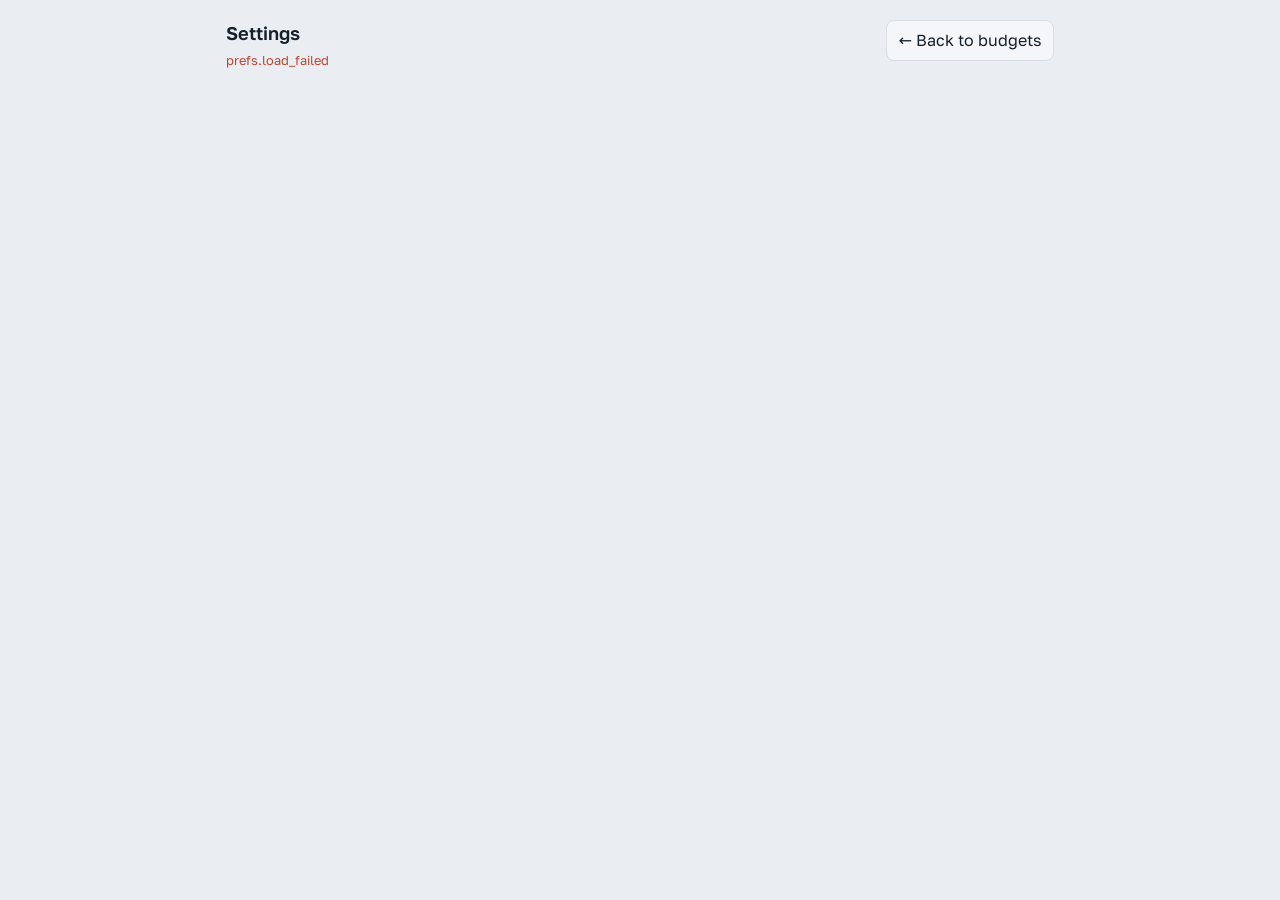
==== commit 9f2c2f30: "Render all user-facing text from message catalogs, in English and Russian The domain no longer build" ====
--- a/web/static/settings.html
+++ b/web/static/settings.html
@@ -4,9 +4,7 @@
 <meta charset="utf-8">
 <meta name="viewport" content="width=device-width, initial-scale=1, viewport-fit=cover">
 <title>Settings · Budget planner</title>
-<link rel="preconnect" href="https://fonts.googleapis.com">
-<link rel="preconnect" href="https://fonts.gstatic.com" crossorigin>
-<link href="https://fonts.googleapis.com/css2?family=Golos+Text:wght@400;500;600;700&display=swap" rel="stylesheet">
+<link rel="preload" href="fonts/golos-text-latin-wght-normal.woff2" as="font" type="font/woff2" crossorigin>
 <link rel="icon" href="data:image/svg+xml,%3Csvg xmlns=%22http://www.w3.org/2000/svg%22 viewBox=%220 0 16 16%22%3E%3Crect width=%2216%22 height=%2216%22 rx=%224%22 fill=%22%231f8a5b%22/%3E%3C/svg%3E">
 <link rel="stylesheet" href="style.css">
 </head>
@@ -14,35 +12,45 @@
 <main>
   <header class="top">
     <div>
-      <h1>Settings</h1>
-      <p id="status" class="muted" role="status" aria-live="polite">Loading…</p>
+      <h1 data-i18n="prefs.title">Settings</h1>
+      <p id="status" class="muted" role="status" aria-live="polite" data-i18n="app.loading">Loading…</p>
     </div>
     <div class="top-actions">
-      <a class="btn" href="./">← Back to budgets</a>
+      <a class="btn" href="./" data-i18n="prefs.back">← Back to budgets</a>
     </div>
   </header>
 
   <form id="form" hidden>
+    <section aria-labelledby="h-lang">
+      <h2 id="h-lang" data-i18n="prefs.language.heading">Language</h2>
+      <p class="muted" data-i18n="prefs.language.text"></p>
+      <div class="grid settings-grid">
+        <label class="f"><span data-i18n="prefs.language.label">Language</span>
+          <select name="locale" id="localeSel"></select>
+        </label>
+      </div>
+    </section>
+
     <section aria-labelledby="h-rates">
-      <h2 id="h-rates">Exchange rates</h2>
-      <p class="muted">These apply to every budget. Each budget's own settings (base currency, months, debt strategy) are on the budget page.</p>
-      <label class="check"><input type="checkbox" name="fetch_rates"> Fetch exchange rates from the internet</label>
-      <p class="muted hint">Off means fully offline: nothing contacts a rate provider, and every rate is typed by hand.</p>
+      <h2 id="h-rates" data-i18n="prefs.rates.heading">Exchange rates</h2>
+      <p class="muted" data-i18n="prefs.rates.text"></p>
+      <label class="check"><input type="checkbox" name="fetch_rates"> <span data-i18n="prefs.fetch">Fetch exchange rates from the internet</span></label>
+      <p class="muted hint" data-i18n="prefs.fetch_hint"></p>
       <div class="grid settings-grid">
-        <label class="f">Source for new currencies
+        <label class="f"><span data-i18n="prefs.default_source">Source for new currencies</span>
           <select name="default_rate_source">
-            <option value="auto">Auto: ECB, else market data</option>
-            <option value="ecb">ECB (official, fiat only)</option>
-            <option value="currency-api">currency-api (fiat + crypto)</option>
-            <option value="coingecko">CoinGecko (crypto only)</option>
-            <option value="manual">Typed by hand</option>
+            <option value="auto" data-i18n="prefs.source.auto">Auto: ECB, else market data</option>
+            <option value="ecb" data-i18n="prefs.source.ecb">ECB (official, fiat only)</option>
+            <option value="currency-api" data-i18n="prefs.source.currency-api">currency-api (fiat + crypto)</option>
+            <option value="coingecko" data-i18n="prefs.source.coingecko">CoinGecko (crypto only)</option>
+            <option value="manual" data-i18n="prefs.source.manual">Typed by hand</option>
           </select>
         </label>
-        <label class="f">Update rates automatically
+        <label class="f"><span data-i18n="prefs.auto_refresh">Update rates automatically</span>
           <select name="auto_refresh">
-            <option value="off">Off: only when I ask</option>
-            <option value="hourly">Every hour</option>
-            <option value="daily">Every day</option>
+            <option value="off" data-i18n="prefs.refresh.off">Off: only when I ask</option>
+            <option value="hourly" data-i18n="prefs.refresh.hourly">Every hour</option>
+            <option value="daily" data-i18n="prefs.refresh.daily">Every day</option>
           </select>
         </label>
       </div>
@@ -50,23 +58,23 @@
     </section>
 
     <section aria-labelledby="h-cg">
-      <h2 id="h-cg">CoinGecko API key</h2>
-      <p class="muted">Optional. CoinGecko works without a key but limits how often it answers. A free demo key from coingecko.com raises the limit. The key is stored in your settings file and never shown again.</p>
+      <h2 id="h-cg" data-i18n="prefs.cg.heading">CoinGecko API key</h2>
+      <p class="muted" data-i18n="prefs.cg.text"></p>
       <div class="key-row">
-        <label class="f"><span>Key <span id="keyState"></span></span>
-          <input name="coingecko_api_key" type="password" autocomplete="off" spellcheck="false" placeholder="Paste a key to set or replace it">
+        <label class="f"><span><span data-i18n="prefs.cg.key">Key</span> <span id="keyState"></span></span>
+          <input name="coingecko_api_key" type="password" autocomplete="off" spellcheck="false" data-i18n-attr="placeholder:prefs.cg.placeholder">
         </label>
-        <button type="button" id="clearKey" class="danger">Remove key</button>
+        <button type="button" id="clearKey" class="danger" data-i18n="prefs.cg.remove">Remove key</button>
       </div>
     </section>
 
     <section aria-labelledby="h-files">
-      <h2 id="h-files">Where things are stored</h2>
+      <h2 id="h-files" data-i18n="prefs.files.heading">Where things are stored</h2>
       <dl class="paths" id="paths"></dl>
     </section>
 
     <div class="row-actions">
-      <button type="submit" class="primary">Save settings</button>
+      <button type="submit" class="primary" data-i18n="prefs.save">Save settings</button>
     </div>
   </form>
 </main>
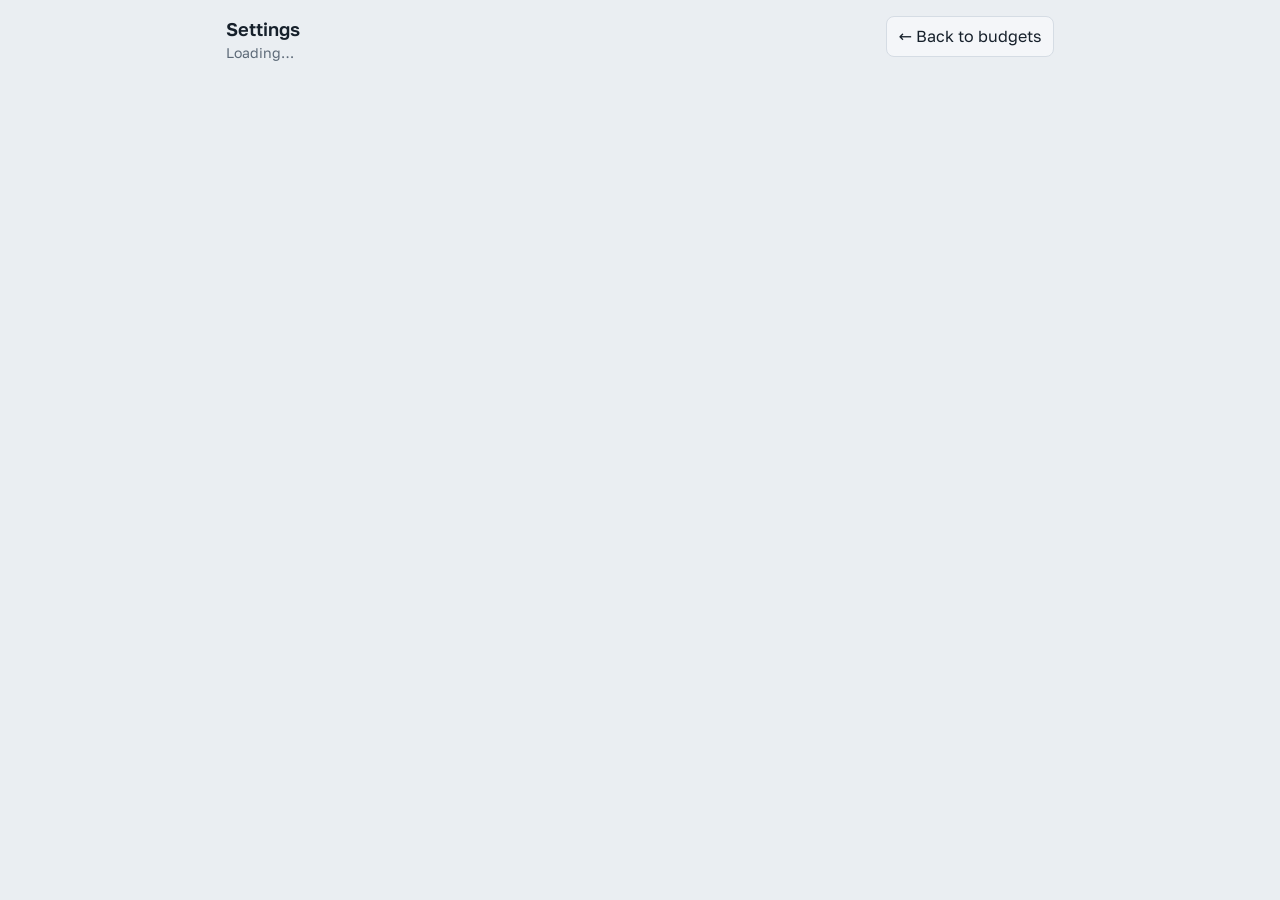
==== commit bdeb1a46: "Merge main: lines renamed to items, local fonts, AGPL footer Conflicts were the rename against the p" ====
--- a/web/static/settings.html
+++ b/web/static/settings.html
@@ -5,76 +5,70 @@
 <meta name="viewport" content="width=device-width, initial-scale=1, viewport-fit=cover">
 <title>Settings · Budget planner</title>
 <link rel="preload" href="fonts/golos-text-latin-wght-normal.woff2" as="font" type="font/woff2" crossorigin>
-<link rel="icon" href="data:image/svg+xml,%3Csvg xmlns=%22http://www.w3.org/2000/svg%22 viewBox=%220 0 16 16%22%3E%3Crect width=%2216%22 height=%2216%22 rx=%224%22 fill=%22%231f8a5b%22/%3E%3C/svg%3E">
+<meta name="theme-color" content="#eaeef2" media="(prefers-color-scheme: light)">
+<meta name="theme-color" content="#121820" media="(prefers-color-scheme: dark)">
+<link rel="manifest" href="manifest.webmanifest">
+<link rel="icon" href="icon.svg" type="image/svg+xml">
+<link rel="apple-touch-icon" href="icon-180.png">
 <link rel="stylesheet" href="style.css">
 </head>
 <body>
-<main>
+<main class="page">
   <header class="top">
     <div>
-      <h1 data-i18n="prefs.title">Settings</h1>
-      <p id="status" class="muted" role="status" aria-live="polite" data-i18n="app.loading">Loading…</p>
+      <h1>Settings</h1>
+      <p id="status" class="muted" role="status" aria-live="polite">Loading…</p>
     </div>
     <div class="top-actions">
-      <a class="btn" href="./" data-i18n="prefs.back">← Back to budgets</a>
+      <a class="btn" href="./">← Back to budgets</a>
     </div>
   </header>
 
   <form id="form" hidden>
-    <section aria-labelledby="h-lang">
-      <h2 id="h-lang" data-i18n="prefs.language.heading">Language</h2>
-      <p class="muted" data-i18n="prefs.language.text"></p>
+    <section class="card" aria-labelledby="h-rates">
+      <h2 id="h-rates">Exchange rates</h2>
+      <p class="muted">These apply to every budget. Each budget's own settings (base currency, months, debt strategy) are on the budget page.</p>
+      <label class="check"><input type="checkbox" name="fetch_rates"> Fetch exchange rates from the internet</label>
+      <p class="muted hint">Off means fully offline: nothing contacts a rate provider, and every rate is typed by hand.</p>
       <div class="grid settings-grid">
-        <label class="f"><span data-i18n="prefs.language.label">Language</span>
-          <select name="locale" id="localeSel"></select>
-        </label>
-      </div>
-    </section>
-
-    <section aria-labelledby="h-rates">
-      <h2 id="h-rates" data-i18n="prefs.rates.heading">Exchange rates</h2>
-      <p class="muted" data-i18n="prefs.rates.text"></p>
-      <label class="check"><input type="checkbox" name="fetch_rates"> <span data-i18n="prefs.fetch">Fetch exchange rates from the internet</span></label>
-      <p class="muted hint" data-i18n="prefs.fetch_hint"></p>
-      <div class="grid settings-grid">
-        <label class="f"><span data-i18n="prefs.default_source">Source for new currencies</span>
+        <label class="f">Source for new currencies
           <select name="default_rate_source">
-            <option value="auto" data-i18n="prefs.source.auto">Auto: ECB, else market data</option>
-            <option value="ecb" data-i18n="prefs.source.ecb">ECB (official, fiat only)</option>
-            <option value="currency-api" data-i18n="prefs.source.currency-api">currency-api (fiat + crypto)</option>
-            <option value="coingecko" data-i18n="prefs.source.coingecko">CoinGecko (crypto only)</option>
-            <option value="manual" data-i18n="prefs.source.manual">Typed by hand</option>
+            <option value="auto">Auto: ECB, else market data</option>
+            <option value="ecb">ECB (official, fiat only)</option>
+            <option value="currency-api">currency-api (fiat + crypto)</option>
+            <option value="coingecko">CoinGecko (crypto only)</option>
+            <option value="manual">Typed by hand</option>
           </select>
         </label>
-        <label class="f"><span data-i18n="prefs.auto_refresh">Update rates automatically</span>
+        <label class="f">Update rates automatically
           <select name="auto_refresh">
-            <option value="off" data-i18n="prefs.refresh.off">Off: only when I ask</option>
-            <option value="hourly" data-i18n="prefs.refresh.hourly">Every hour</option>
-            <option value="daily" data-i18n="prefs.refresh.daily">Every day</option>
+            <option value="off">Off: only when I ask</option>
+            <option value="hourly">Every hour</option>
+            <option value="daily">Every day</option>
           </select>
         </label>
       </div>
       <p class="muted hint" id="autoStatus"></p>
     </section>
 
-    <section aria-labelledby="h-cg">
-      <h2 id="h-cg" data-i18n="prefs.cg.heading">CoinGecko API key</h2>
-      <p class="muted" data-i18n="prefs.cg.text"></p>
+    <section class="card" aria-labelledby="h-cg">
+      <h2 id="h-cg">CoinGecko API key</h2>
+      <p class="muted">Optional. CoinGecko works without a key but limits how often it answers. A free demo key from coingecko.com raises the limit. The key is stored in your settings file and never shown again.</p>
       <div class="key-row">
-        <label class="f"><span><span data-i18n="prefs.cg.key">Key</span> <span id="keyState"></span></span>
-          <input name="coingecko_api_key" type="password" autocomplete="off" spellcheck="false" data-i18n-attr="placeholder:prefs.cg.placeholder">
+        <label class="f"><span>Key <span id="keyState"></span></span>
+          <input name="coingecko_api_key" type="password" autocomplete="off" spellcheck="false" placeholder="Paste a key to set or replace it">
         </label>
-        <button type="button" id="clearKey" class="danger" data-i18n="prefs.cg.remove">Remove key</button>
+        <button type="button" id="clearKey" class="danger">Remove key</button>
       </div>
     </section>
 
-    <section aria-labelledby="h-files">
-      <h2 id="h-files" data-i18n="prefs.files.heading">Where things are stored</h2>
+    <section class="card" aria-labelledby="h-files">
+      <h2 id="h-files">Where things are stored</h2>
       <dl class="paths" id="paths"></dl>
     </section>
 
     <div class="row-actions">
-      <button type="submit" class="primary" data-i18n="prefs.save">Save settings</button>
+      <button type="submit" class="primary">Save settings</button>
     </div>
   </form>
 </main>
--- a/web/static/style.css
+++ b/web/static/style.css
@@ -1,3 +1,8 @@
+/* Budget planner. One stylesheet for the budget page and the settings page.
+   Two layouts: "wide" (>= 960px: summary rail + top tabs) and "compact"
+   (phones, small tablets, a future native shell: bottom tab bar, pinned
+   mini-summary, bottom sheets, safe-area insets, 44px touch targets). */
+
 /* Golos Text (SIL OFL 1.1, see fonts/OFL.txt), served locally: the UI makes no third-party requests. */
 @font-face{font-family:"Golos Text";font-style:normal;font-weight:400 900;font-display:swap;src:url(fonts/golos-text-cyrillic-ext-wght-normal.woff2) format("woff2");unicode-range:U+0460-052F,U+1C80-1C8A,U+20B4,U+2DE0-2DFF,U+A640-A69F,U+FE2E-FE2F}
 @font-face{font-family:"Golos Text";font-style:normal;font-weight:400 900;font-display:swap;src:url(fonts/golos-text-cyrillic-wght-normal.woff2) format("woff2");unicode-range:U+0301,U+0400-045F,U+0490-0491,U+04B0-04B1,U+2116}
@@ -5,90 +10,194 @@
 @font-face{font-family:"Golos Text";font-style:normal;font-weight:400 900;font-display:swap;src:url(fonts/golos-text-latin-wght-normal.woff2) format("woff2");unicode-range:U+0000-00FF,U+0131,U+0152-0153,U+02BB-02BC,U+02C6,U+02DA,U+02DC,U+0304,U+0308,U+0329,U+2000-206F,U+20AC,U+2122,U+2191,U+2193,U+2212,U+2215,U+FEFF,U+FFFD}
 :root{
   --bg:#eaeef2; --card:#ffffff; --ink:#16202b; --muted:#5d6a78; --line:#d5dce4;
-  --accent:#2b59c3; --debt:#c2412d; --save:#1f8a5b; --neg:#c2412d;
-  --field:#f4f6f9; --tint-warn:#fbecea; --tint-good:#e6f4ed; --tint-info:#e9eef9;
+  --field:#f4f6f9; --field-line:#7d8896; /* >= 3:1 against field, card and page */
+  --accent:#2b59c3; --accent-ink:#2b59c3; --accent-btn:#2b59c3;
+  --debt:#c2412d; --save:#1f8a5b; --save-ink:#17734b; --neg:#b23a27;
+  --tint-warn:#fbecea; --tint-good:#e6f4ed; --tint-info:#e9eef9;
+  --shadow:0 8px 24px rgba(16,24,40,.14);
+  --radius:14px; --tabbar-h:60px; --minibar-h:44px;
   color-scheme: light;
 }
 @media (prefers-color-scheme: dark){
   :root:not([data-theme="light"]){
     --bg:#121820; --card:#1b232e; --ink:#e6ebf1; --muted:#93a1b0; --line:#2c3644;
-    --accent:#6f95f0; --debt:#ec6a55; --save:#45c08a; --neg:#ec6a55; --field:#232d3a;
+    --field:#232d3a; --field-line:#6b7a8c;
+    --accent:#6f95f0; --accent-ink:#8eacf5; --accent-btn:#3d68d8;
+    --debt:#ec6a55; --save:#45c08a; --save-ink:#45c08a; --neg:#ec6a55;
     --tint-warn:#3a2222; --tint-good:#1c3328; --tint-info:#1f2a40;
+    --shadow:0 8px 28px rgba(0,0,0,.45);
     color-scheme: dark;
   }
 }
 :root[data-theme="dark"]{
   --bg:#121820; --card:#1b232e; --ink:#e6ebf1; --muted:#93a1b0; --line:#2c3644;
-  --accent:#6f95f0; --debt:#ec6a55; --save:#45c08a; --neg:#ec6a55; --field:#232d3a;
+  --field:#232d3a; --field-line:#6b7a8c;
+  --accent:#6f95f0; --accent-ink:#8eacf5; --accent-btn:#3d68d8;
+  --debt:#ec6a55; --save:#45c08a; --save-ink:#45c08a; --neg:#ec6a55;
   --tint-warn:#3a2222; --tint-good:#1c3328; --tint-info:#1f2a40;
+  --shadow:0 8px 28px rgba(0,0,0,.45);
   color-scheme: dark;
 }
+
 *,*::before,*::after{box-sizing:border-box}
-body{margin:0;background:var(--bg);color:var(--ink);font-family:"Golos Text",system-ui,-apple-system,"Segoe UI",sans-serif;font-size:16px;line-height:1.45;font-variant-numeric:tabular-nums}
-main{max-width:860px;margin:0 auto;padding:20px 16px 48px}
+html{-webkit-text-size-adjust:100%}
+body{margin:0;background:var(--bg);color:var(--ink);font-family:"Golos Text",system-ui,-apple-system,"Segoe UI",sans-serif;font-size:16px;line-height:1.45;font-variant-numeric:tabular-nums;
+  padding-left:env(safe-area-inset-left);padding-right:env(safe-area-inset-right);-webkit-tap-highlight-color:transparent}
 h1{font-size:1.15rem;font-weight:600;margin:0}
 h2{font-size:1rem;font-weight:600;margin:0 0 12px}
 p{margin:0}
 .muted{color:var(--muted);font-size:.875rem}
-.sr{position:absolute;width:1px;height:1px;overflow:hidden;clip:rect(0 0 0 0)}
-section{background:var(--card);border-radius:14px;padding:18px 16px;margin-top:14px}
-section > .muted{margin:-6px 0 8px}
+.sr{position:absolute;width:1px;height:1px;overflow:hidden;clip:rect(0 0 0 0);white-space:nowrap}
+[hidden]{display:none !important}
+.ico{width:22px;height:22px;fill:none;stroke:currentColor;stroke-width:1.8;stroke-linecap:round;stroke-linejoin:round;flex:none}
+.menu summary .ico circle{fill:currentColor;stroke:none}
 .foot{margin-top:32px;text-align:center}
 .foot a{color:inherit;text-underline-offset:2px}
 .foot a:hover{color:var(--accent)}
 .nowrap{white-space:nowrap}
 
-.top{display:flex;justify-content:space-between;align-items:flex-start;gap:12px;flex-wrap:wrap}
-.top-actions{display:flex;gap:8px;align-items:center}
-.top-actions select{width:auto;max-width:220px}
-#status{margin-top:4px;font-size:.8rem}
-#status.err{color:var(--neg)}
+.card{background:var(--card);border-radius:var(--radius);padding:18px 16px}
+.card + .card,.view > .card + .card{margin-top:14px}
+.card > .muted{margin:-6px 0 10px}
+
+/* ---------- app bar ---------- */
+.appbar{position:sticky;top:0;z-index:20;display:flex;justify-content:space-between;align-items:center;gap:12px;
+  padding:calc(10px + env(safe-area-inset-top)) 16px 10px;background:color-mix(in srgb,var(--bg) 88%,transparent);
+  backdrop-filter:saturate(1.4) blur(10px);-webkit-backdrop-filter:saturate(1.4) blur(10px);max-width:1240px;margin:0 auto}
+.appbar-title{min-width:0;display:flex;flex-direction:column;gap:2px}
+.picker{font-weight:600;font-size:1.05rem;border:0;background:transparent;padding:4px 26px 4px 0;width:auto;max-width:60vw;field-sizing:content;
+  appearance:none;-webkit-appearance:none;background-image:linear-gradient(45deg,transparent 50%,var(--muted) 50%),linear-gradient(135deg,var(--muted) 50%,transparent 50%);
+  background-position:calc(100% - 12px) 55%,calc(100% - 7px) 55%;background-size:5px 5px;background-repeat:no-repeat}
+.status{font-size:.8rem;color:var(--muted)}
+.status.err{color:var(--neg)}
+.appbar-actions{display:flex;gap:8px;align-items:center}
 .menu{position:relative}
-.menu summary{list-style:none;cursor:pointer;border:1px solid var(--line);background:var(--field);border-radius:8px;padding:8px 12px}
+.menu summary{list-style:none;cursor:pointer;border:1px solid var(--line);background:var(--field);border-radius:10px;padding:8px 10px;display:flex}
 .menu summary::-webkit-details-marker{display:none}
-.menu-body{position:absolute;right:0;top:calc(100% + 6px);background:var(--card);border:1px solid var(--line);border-radius:10px;padding:8px;display:flex;flex-direction:column;gap:6px;z-index:5;min-width:190px;box-shadow:0 8px 24px rgba(0,0,0,.15)}
-.filebtn{font-size:1rem;cursor:pointer;border-radius:8px;border:1px solid var(--line);background:var(--field);padding:8px 12px}
+.menu-body{position:absolute;right:0;top:calc(100% + 6px);background:var(--card);border:1px solid var(--line);border-radius:12px;padding:8px;display:flex;flex-direction:column;gap:6px;z-index:30;min-width:210px;box-shadow:var(--shadow)}
+.menu-body > *{text-align:left;justify-content:flex-start}
+.menu-link{color:var(--ink);text-decoration:none;border:1px solid var(--line);background:var(--field);border-radius:8px;padding:8px 12px;display:flex;align-items:center}
+.filebtn{font-size:1rem;cursor:pointer;border-radius:8px;border:1px solid var(--line);background:var(--field);padding:8px 12px;display:flex;align-items:center}
 .filebtn input{display:none}
 
-.issues{margin-top:14px;padding:10px 12px;border-radius:10px;background:var(--tint-warn);font-size:.9rem}
+.issues{max-width:1240px;margin:0 auto 10px;padding:10px 12px;border-radius:10px;background:var(--tint-warn);font-size:.9rem}
 .issues ul{margin:6px 0 0;padding-left:18px}
-
-.split-total{font-size:2.6rem;font-weight:700;letter-spacing:-.02em;line-height:1.05;margin:14px 0 2px}
-.bar{display:flex;height:46px;border-radius:10px;overflow:hidden;margin:16px 0 12px;background:var(--line)}
+.empty{max-width:560px;margin:24px auto;padding:0 16px}
+.empty .primary{margin-top:12px}
+
+/* ---------- layout ---------- */
+.layout{max-width:1240px;margin:0 auto;padding:4px 16px 48px}
+.view-head{margin:0 2px 12px}
+.view-head h2{margin-bottom:4px}
+
+/* tabs: a row of pills on wide screens, a bottom tab bar on compact ones */
+.tabs{display:flex;gap:6px;margin-bottom:14px}
+.tabs [role=tab]{display:flex;align-items:center;gap:8px;border-radius:999px;border:1px solid transparent;background:transparent;color:var(--muted);font-weight:500;padding:8px 14px}
+.tabs [role=tab] .ico{width:18px;height:18px}
+.tabs [role=tab][aria-selected=true]{background:var(--card);color:var(--accent-ink);border-color:var(--line)}
+
+/* summary (rail, compact overview, minibar) */
+.summary h2{font-size:.85rem;font-weight:500;color:var(--muted);margin:0 0 2px}
+.summary .big{font-size:2.2rem;font-weight:700;letter-spacing:-.02em;line-height:1.1}
+.summary .big.neg{color:var(--neg)}
+.summary .sub{color:var(--muted);font-size:.85rem;margin-bottom:14px}
+.summary dl{display:grid;grid-template-columns:1fr auto;gap:8px 12px;margin:0;font-size:.92rem}
+.summary dt{color:var(--muted)}
+.summary dd{margin:0;font-weight:600;text-align:right}
+.summary .callout{margin-top:14px;padding:10px 12px;border-radius:10px;background:var(--tint-warn);font-size:.86rem}
+.summary .callout.good{background:var(--tint-good)}
+.flash{animation:flash .9s ease}
+@keyframes flash{from{background:color-mix(in srgb,var(--accent) 18%,transparent)}to{background:transparent}}
+
+.split-total{display:flex;align-items:baseline;gap:8px;font-size:1.7rem;font-weight:700;letter-spacing:-.02em;line-height:1.05;margin:10px 0 2px}
+.split-total small{font-size:.9rem;font-weight:500;color:var(--muted);letter-spacing:0}
+.bar{display:flex;height:40px;border-radius:10px;overflow:hidden;margin:14px 0 12px;background:var(--line);gap:2px}
 .bar div{transition:flex-basis .35s ease;min-width:0}
+/* Debt is a system segment: hatched, so no category colour can be mistaken for it. */
+.hatch-save{background:repeating-linear-gradient(135deg,var(--save) 0 5px,color-mix(in srgb,var(--save) 55%,var(--card)) 5px 9px) !important}
+.hatch,.sw-debt{background:repeating-linear-gradient(135deg,var(--debt) 0 5px,color-mix(in srgb,var(--debt) 55%,var(--card)) 5px 9px) !important}
 .legend{display:grid;grid-template-columns:repeat(2,1fr);gap:8px 16px}
 @media (min-width:560px){#legend{grid-template-columns:repeat(3,1fr)}}
 .legend span.sw{display:inline-block;width:10px;height:10px;border-radius:3px;margin-right:7px;vertical-align:1px}
 .legend b{display:block;font-weight:600;font-size:1.05rem}
 .legend small{color:var(--muted);font-weight:400;font-size:.8rem;margin-left:4px}
-.warn{color:var(--neg);font-weight:600;margin-top:10px}
+.legend-inline{display:flex;gap:16px;margin-top:8px;font-size:.88rem}
 
 .insights{display:flex;flex-direction:column;gap:8px}
 .ins{padding:10px 12px;border-radius:10px;background:var(--tint-info);font-size:.92rem}
-.ins.warn{background:var(--tint-warn);color:inherit;font-weight:400;margin:0}
+.ins.warn{background:var(--tint-warn)}
 .ins.good{background:var(--tint-good)}
 .ins b{font-weight:600}
-
+details.ins summary{cursor:pointer;list-style:none;display:flex;justify-content:space-between;gap:8px}
+details.ins summary::-webkit-details-marker{display:none}
+details.ins summary::after{content:"Show";color:var(--accent-ink);font-weight:500;flex:none}
+details.ins[open] summary::after{content:"Hide"}
+details.ins .ins-group{margin-top:8px;display:flex;flex-direction:column;gap:6px}
+details.ins .ins-group p{padding-top:6px;border-top:1px solid color-mix(in srgb,var(--muted) 25%,transparent)}
+/* where leftover money goes */
+.flow{margin:4px 0 0;padding:0;list-style:none;counter-reset:step;display:flex;flex-direction:column;gap:2px}
+.flow li{counter-increment:step;display:grid;grid-template-columns:28px 1fr;gap:2px 10px;padding:10px 0;border-top:1px solid var(--line);align-items:start}
+.flow li:first-child{border-top:0}
+.flow li::before{content:counter(step);grid-row:1 / span 2;width:24px;height:24px;border-radius:50%;background:var(--tint-info);color:var(--accent-ink);font-weight:600;font-size:.8rem;display:flex;align-items:center;justify-content:center}
+.flow li.off{opacity:.55}
+.flow .what{font-weight:500}
+.flow .detail{color:var(--muted);font-size:.85rem}
+.flow .inline{display:inline-flex;align-items:center;gap:6px;margin:6px 12px 0 0;font-size:.85rem;color:var(--muted)}
+.flow .inline input{width:5.5em;padding:4px 8px}
+.flow .inline select{width:auto;padding:4px 8px}
+/* a short month: what's missing and the pots that could cover it */
+.shortfall{border-left:4px solid var(--neg);scroll-margin-top:84px}
+.shortfall h2{margin-bottom:4px}
+.shortfall .opts{display:flex;flex-direction:column;gap:8px;margin-top:12px}
+.shortfall .opt{display:grid;grid-template-columns:1fr auto;gap:2px 12px;align-items:center;text-align:left;white-space:normal;padding:10px 12px}
+.shortfall .opt small{grid-column:1;color:var(--muted);font-size:.8rem}
+.shortfall .opt b{grid-row:1 / span 2;grid-column:2;color:var(--accent-ink);font-weight:600}
+.shortfall .opt.last{border-style:dashed}
+.shortfall .foot{margin-top:10px}
+.linkbtn{background:none;border:0;color:var(--accent-ink);font-weight:500;padding:6px 0;align-self:flex-start}
+
+
+.chart-wrap{position:relative}
+#chart{display:block;width:100%;touch-action:pan-y}
+svg text{fill:var(--muted);font-size:12px;font-family:inherit}
+.tip{position:absolute;top:0;pointer-events:none;background:var(--card);border:1px solid var(--line);border-radius:10px;padding:8px 10px;font-size:.82rem;box-shadow:var(--shadow);white-space:nowrap;z-index:2}
+.tip b{display:block;margin-bottom:2px}
+.tip span{display:flex;justify-content:space-between;gap:14px}
+
+.table-wrap{overflow-x:auto;margin-top:14px;-webkit-overflow-scrolling:touch}
+table{border-collapse:collapse;width:100%;font-size:.85rem}
+th,td{text-align:right;padding:7px 8px;border-bottom:1px solid var(--line);white-space:nowrap}
+th:first-child,td:first-child{text-align:left}
+th{color:var(--muted);font-weight:500}
+.sticky-first th:first-child,.sticky-first td:first-child{position:sticky;left:0;background:var(--card);z-index:1}
+td.neg{color:var(--neg)}
+td.pos{color:var(--save-ink)}
+td .linkish{padding:4px 8px;font-size:.8rem}
+
+/* ---------- forms ---------- */
 .grid{display:grid;grid-template-columns:repeat(2,1fr);gap:12px}
 @media (min-width:560px){.grid{grid-template-columns:repeat(3,1fr)}}
-label.f{display:flex;flex-direction:column;gap:4px;font-size:.8rem;color:var(--muted)}
-input,select{font:inherit;color:var(--ink);background:var(--field);border:1px solid var(--line);border-radius:8px;padding:8px 10px;width:100%;min-width:0}
+label.f{display:flex;flex-direction:column;gap:4px;font-size:.8rem;color:var(--muted);min-width:0}
+input,select{font:inherit;color:var(--ink);background:var(--field);border:1px solid var(--field-line);border-radius:8px;padding:8px 10px;width:100%;min-width:0}
 input[type=color]{padding:2px;height:40px}
-input:focus-visible,select:focus-visible,button:focus-visible,summary:focus-visible{outline:2px solid var(--accent);outline-offset:1px}
-.invalid{border-color:var(--neg);box-shadow:0 0 0 1px var(--neg)}
-
+input:focus-visible,select:focus-visible,button:focus-visible,summary:focus-visible,a:focus-visible,.line-main:focus-visible{outline:2px solid var(--accent);outline-offset:1px}
+.invalid{border-color:var(--neg) !important;box-shadow:0 0 0 1px var(--neg)}
+
+button,a.btn{font:inherit;cursor:pointer;border-radius:8px;border:1px solid var(--line);background:var(--field);color:var(--ink);padding:8px 12px;text-decoration:none;white-space:nowrap;display:inline-flex;align-items:center;justify-content:center;gap:6px}
+button.primary{background:var(--accent-btn);border-color:var(--accent-btn);color:#fff}
+button.danger{color:var(--neg)}
+button:disabled{opacity:.5;cursor:default}
+button.del{padding:8px 10px;color:var(--muted)}
+button.add{margin-top:12px;width:100%;color:var(--accent-ink);font-weight:500}
+.icon-btn{padding:8px;border-color:transparent;background:transparent;color:var(--muted)}
+.row-actions{display:flex;gap:8px;margin-top:12px;flex-wrap:wrap}
+label.check{display:flex;gap:10px;align-items:center;font-weight:500}
+label.check input{width:20px;height:20px;margin:0}
+
+/* editor rows (debts, goals, currencies, categories, scenario changes) */
 .row{display:grid;gap:6px;padding:10px 0 10px 8px;border-top:1px solid var(--line);align-items:end}
 .row:first-child{border-top:0}
 .row .f{font-size:.75rem}
-.row-line{grid-template-columns:1fr 1fr}
-.row-line .name{grid-column:1 / -1}
-.row-line .del{grid-column:2;justify-self:end}
-@media (min-width:700px){
-  /* two rows: name amount currency category ✕ / repeats from until ≈base */
-  .row-line{grid-template-columns:2fr 1fr 1fr 1.2fr 64px}
-  .row-line .name{grid-column:auto}
-  .row-line .del{grid-column:5;grid-row:1}
-}
 .row-cur{grid-template-columns:1fr 1fr}
 .row-cur .del{justify-self:end}
 .rate-note{grid-column:1 / -1;margin:0;font-size:.75rem}
@@ -97,52 +206,121 @@
 @media (min-width:700px){.row-debt{grid-template-columns:1.6fr .8fr 1fr .8fr 1fr auto}}
 .row-goal{grid-template-columns:2fr 1fr auto}
 .row-cat{grid-template-columns:2fr 1fr 64px auto}
-.row-wi{grid-template-columns:1fr 1fr 1fr auto}
-.base{font-size:.8rem;color:var(--muted);white-space:nowrap;align-self:center;padding-bottom:8px}
-
-button{font:inherit;cursor:pointer;border-radius:8px;border:1px solid var(--line);background:var(--field);color:var(--ink);padding:8px 12px}
-button.primary{background:var(--accent);border-color:var(--accent);color:#fff}
-button.danger{color:var(--neg)}
-button:disabled{opacity:.5;cursor:default}
-button.del{padding:8px 10px;color:var(--muted)}
-button.add{margin-top:10px;width:100%}
-.row-actions{display:flex;gap:8px;margin-top:10px;flex-wrap:wrap}
-
-.chart-wrap{overflow-x:auto}
-svg text{fill:var(--muted);font-size:11px;font-family:inherit}
-.stats{display:grid;grid-template-columns:repeat(2,1fr);gap:10px;margin-bottom:14px}
-.stats div b{display:block;font-size:1.1rem;font-weight:600}
-.table-wrap{overflow-x:auto;margin-top:14px}
-table{border-collapse:collapse;width:100%;font-size:.85rem}
-th,td{text-align:right;padding:6px 8px;border-bottom:1px solid var(--line);white-space:nowrap}
-th:first-child,td:first-child{text-align:left}
-th{color:var(--muted);font-weight:500}
-td.neg{color:var(--neg)}
-td.pos{color:var(--save)}
-td .linkish{padding:4px 8px;font-size:.8rem}
-#wiResult .ins{margin-top:10px}
-
-dialog{border:0;border-radius:14px;background:var(--card);color:var(--ink);padding:18px;width:min(420px,calc(100vw - 32px))}
-dialog::backdrop{background:rgba(0,0,0,.4)}
+.row-wi{grid-template-columns:1fr 1fr}
+@media (min-width:700px){.row-wi{grid-template-columns:1.3fr 1fr 1fr auto}}
+
+/* ---------- lines list ---------- */
+.group{background:var(--card);border-radius:var(--radius);overflow:hidden}
+.group + .group{margin-top:12px}
+.group-head{display:flex;justify-content:space-between;align-items:baseline;gap:12px;padding:12px 16px 8px;font-weight:600}
+.group-head .sw{display:inline-block;width:10px;height:10px;border-radius:3px;margin-right:8px}
+.group-head .total small{color:var(--muted);font-weight:400;font-size:.8rem;margin-left:2px}
+.line{display:grid;grid-template-columns:1fr minmax(96px,11rem) 20px;gap:4px 10px;align-items:center;padding:10px 12px 10px 16px;border-top:1px solid var(--line)}
+/* item rows (debts, goals, currencies, categories) are whole-row buttons */
+.items{margin:0 -16px}
+.items .pad{padding:4px 16px 8px}
+button.line.item{width:100%;grid-template-columns:1fr auto 20px;border:0;border-top:1px solid var(--line);border-radius:0;background:none;color:var(--ink);text-align:left;font:inherit;white-space:normal}
+button.line.item:hover,.line-main:hover .name{color:var(--accent-ink)}
+.val{font-weight:600;white-space:nowrap;text-align:right}
+.val small{color:var(--muted);font-weight:400;font-size:.8rem}
+.chev{width:18px;height:18px;color:var(--muted)}
+.chev-hit{display:flex;justify-content:center;cursor:pointer;align-self:center}
+.line.invalid{box-shadow:inset 3px 0 0 var(--neg)}
+.line-main{display:flex;flex-direction:column;align-items:flex-start;gap:1px;text-align:left;border:0;background:none;padding:2px 0;min-width:0;border-radius:6px;color:var(--ink)}
+.line-main .name{font-weight:500;max-width:100%;overflow:hidden;text-overflow:ellipsis;white-space:nowrap}
+.line-main .meta{color:var(--muted);font-size:.8rem}
+.amt{display:flex;align-items:center;gap:6px}
+/* Amounts read as values until hovered or focused; the dashed underline
+   still marks them as editable (>= 3:1 against the card). */
+.amt input{text-align:right;padding:6px 8px;background:transparent;border-color:transparent;border-bottom:1px dashed var(--field-line);border-radius:6px;font-weight:600}
+.amt input:hover,.amt input:focus{background:var(--field);border-color:var(--field-line);border-style:solid}
+.amt .cur{color:var(--muted);font-size:.8rem;min-width:2.4em}
+.line .base{grid-column:2;text-align:right;color:var(--muted);font-size:.8rem;margin-top:-2px}
+.line .base:empty{display:none}
+
+/* ---------- sheet (dialog) ---------- */
+dialog{border:0;border-radius:16px;background:var(--card);color:var(--ink);padding:18px;width:min(520px,calc(100vw - 32px));box-shadow:var(--shadow)}
+dialog::backdrop{background:rgba(0,0,0,.45)}
 dialog form{display:flex;flex-direction:column;gap:12px}
-@media (prefers-reduced-motion:reduce){.bar div{transition:none}}
-
-a.btn{font:inherit;color:var(--ink);text-decoration:none;border-radius:8px;border:1px solid var(--line);background:var(--field);padding:8px 12px;white-space:nowrap}
-a.btn:focus-visible{outline:2px solid var(--accent);outline-offset:1px}
-label.check{display:flex;gap:10px;align-items:center;font-weight:500}
-label.check input{width:18px;height:18px;margin:0}
-section > .hint{margin:6px 0 16px}
-section > .hint:last-child{margin:12px 0 0}
+.sheet-head{display:flex;justify-content:space-between;align-items:center;margin-bottom:8px}
+.sheet-head h2{margin:0}
+.sheet-grip{display:none}
+.sheet-body{display:grid;grid-template-columns:1fr 1fr;gap:12px}
+.sheet-body .wide{grid-column:1 / -1}
+.sheet-body .base{grid-column:1 / -1;color:var(--muted);font-size:.85rem}
+.sheet-foot{display:flex;justify-content:space-between;gap:8px;margin-top:16px}
+
+/* ---------- toast ---------- */
+.toast{position:fixed;left:50%;transform:translateX(-50%);bottom:calc(20px + env(safe-area-inset-bottom));z-index:60;display:flex;align-items:center;justify-content:space-between;gap:14px;
+  background:var(--ink);color:var(--bg);border-radius:12px;padding:10px 10px 10px 16px;box-shadow:var(--shadow);width:max-content;max-width:min(480px,calc(100vw - 24px))}
+.toast span{min-width:0;overflow:hidden;text-overflow:ellipsis;white-space:nowrap}
+.toast button{flex:none}
+.toast button{background:transparent;border-color:color-mix(in srgb,var(--bg) 40%,transparent);color:var(--bg);font-weight:600}
+
+/* ---------- wide: summary rail + top tabs ---------- */
+.mobile-only{display:none}
+.minibar{display:none}
+@media (min-width:960px){
+  .compact-only{display:none !important}
+  .layout{display:grid;grid-template-columns:300px minmax(0,1fr);gap:20px;align-items:start}
+  .rail{position:sticky;top:76px}
+}
+
+/* ---------- compact: app shell ---------- */
+@media (max-width:959.98px){
+  .rail,.desktop-only{display:none !important}
+  .mobile-only{display:block}
+  .layout{padding:4px 12px calc(var(--tabbar-h) + var(--minibar-h) + 28px + env(safe-area-inset-bottom))}
+  .appbar{padding-left:12px;padding-right:12px}
+  .tabs{position:fixed;left:0;right:0;bottom:0;z-index:40;margin:0;gap:0;justify-content:space-around;
+    background:var(--card);border-top:1px solid var(--line);padding:4px max(6px,env(safe-area-inset-right)) calc(4px + env(safe-area-inset-bottom)) max(6px,env(safe-area-inset-left))}
+  .tabs [role=tab]{flex:1;flex-direction:column;gap:2px;border-radius:12px;padding:6px 2px;font-size:.75rem;min-height:var(--tabbar-h);border:0}
+  .tabs [role=tab] .ico{width:24px;height:24px}
+  .tabs [role=tab][aria-selected=true]{background:transparent;color:var(--accent-ink)}
+  .tabs [role=tab][aria-selected=true] .ico{background:var(--tint-info);border-radius:999px;padding:2px 14px;box-sizing:content-box}
+  .minibar{display:flex;position:fixed;left:0;right:0;z-index:39;bottom:calc(var(--tabbar-h) + 9px + env(safe-area-inset-bottom));
+    justify-content:space-between;align-items:center;gap:12px;height:var(--minibar-h);padding:0 16px;font-size:.88rem;
+    background:color-mix(in srgb,var(--card) 92%,transparent);backdrop-filter:blur(10px);-webkit-backdrop-filter:blur(10px);border-top:1px solid var(--line)}
+  .minibar b{font-weight:600}
+  body.typing .minibar{display:none}
+  .minibar .neg{color:var(--neg)}
+  .toast{bottom:calc(var(--tabbar-h) + var(--minibar-h) + 20px + env(safe-area-inset-bottom))}
+  /* bottom sheet */
+  dialog.sheet{margin:auto 0 0;width:100%;max-width:100%;border-radius:20px 20px 0 0;max-height:92dvh;overflow:auto;
+    padding:8px 16px calc(16px + env(safe-area-inset-bottom));animation:sheet-up .22s ease-out}
+  .sheet-grip{display:block;width:40px;height:5px;border-radius:3px;background:var(--line);margin:4px auto 10px}
+}
+@keyframes sheet-up{from{transform:translateY(40px);opacity:.4}to{transform:none;opacity:1}}
+
+/* ---------- touch: 44px targets ---------- */
+@media (pointer:coarse){
+  button,a.btn,input,select,.menu summary,.filebtn,.menu-link{min-height:44px}
+  button.del,.icon-btn{min-width:44px}
+  input,select{font-size:16px} /* below 16px, iOS zooms the page on focus */
+  .line-main{min-height:44px;justify-content:center}
+}
+
+@media (prefers-reduced-motion:reduce){
+  .bar div{transition:none}
+  dialog.sheet,.flash{animation:none}
+}
+
+/* ---------- settings page ---------- */
+main.page{max-width:860px;margin:0 auto;padding:calc(16px + env(safe-area-inset-top)) 16px calc(48px + env(safe-area-inset-bottom))}
+main.page > form > section,main.page > section{margin-top:14px}
+.top{display:flex;justify-content:space-between;align-items:flex-start;gap:12px;flex-wrap:wrap}
+section.card > .hint{margin:6px 0 16px}
+section.card > .hint:last-child{margin:12px 0 0}
 .settings-grid{grid-template-columns:1fr}
 @media (min-width:560px){.settings-grid{grid-template-columns:1fr 1fr}}
 .key-row{display:grid;grid-template-columns:1fr;gap:8px;align-items:end}
 .key-row button{justify-self:start}
 .paths{display:grid;grid-template-columns:1fr;gap:2px 16px;margin:0;font-size:.9rem}
+.paths dt{color:var(--muted)}
+.paths dd{margin:0;overflow-wrap:anywhere;font-family:ui-monospace,SFMono-Regular,Menlo,monospace;font-size:.82rem}
 .paths dd + dt{margin-top:8px}
 @media (min-width:560px){
   .key-row{grid-template-columns:1fr auto}
   .paths{grid-template-columns:max-content 1fr;gap:6px 16px}
   .paths dd + dt{margin-top:0}
 }
-.paths dt{color:var(--muted)}
-.paths dd{margin:0;overflow-wrap:anywhere;font-family:ui-monospace,SFMono-Regular,Menlo,monospace;font-size:.82rem}
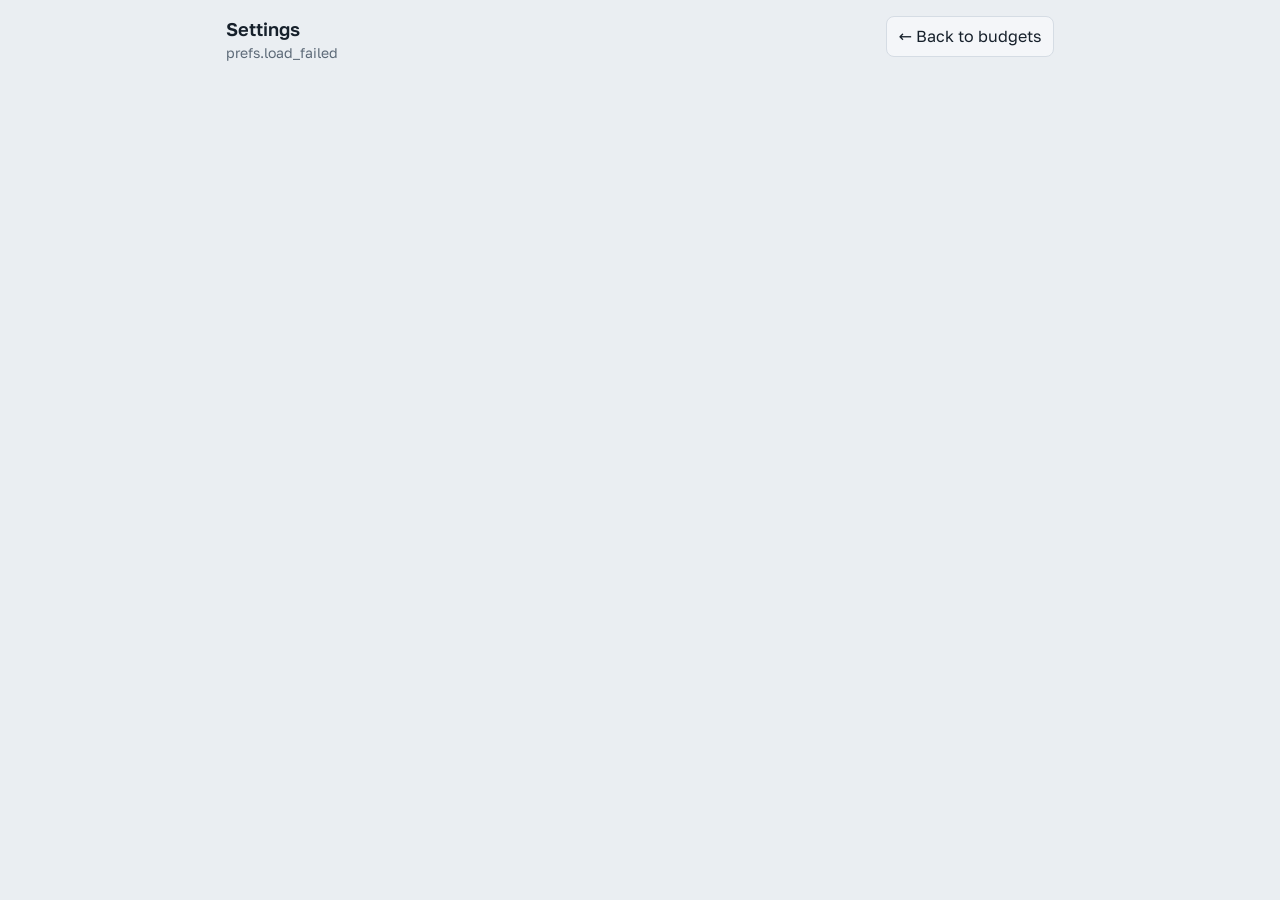
==== commit 636f0145: "Add the assistant chat to the web UI An Ask button opens a chat panel beside the open budget. Messag" ====
--- a/web/static/settings.html
+++ b/web/static/settings.html
@@ -16,35 +16,45 @@
 <main class="page">
   <header class="top">
     <div>
-      <h1>Settings</h1>
-      <p id="status" class="muted" role="status" aria-live="polite">Loading…</p>
+      <h1 data-i18n="prefs.title">Settings</h1>
+      <p id="status" class="muted" role="status" aria-live="polite" data-i18n="app.loading">Loading…</p>
     </div>
     <div class="top-actions">
-      <a class="btn" href="./">← Back to budgets</a>
+      <a class="btn" href="./" data-i18n="prefs.back">← Back to budgets</a>
     </div>
   </header>
 
   <form id="form" hidden>
+    <section class="card" aria-labelledby="h-lang">
+      <h2 id="h-lang" data-i18n="prefs.language.heading">Language</h2>
+      <p class="muted" data-i18n="prefs.language.text"></p>
+      <div class="grid settings-grid">
+        <label class="f"><span data-i18n="prefs.language.label">Language</span>
+          <select name="locale" id="localeSel"></select>
+        </label>
+      </div>
+    </section>
+
     <section class="card" aria-labelledby="h-rates">
-      <h2 id="h-rates">Exchange rates</h2>
-      <p class="muted">These apply to every budget. Each budget's own settings (base currency, months, debt strategy) are on the budget page.</p>
-      <label class="check"><input type="checkbox" name="fetch_rates"> Fetch exchange rates from the internet</label>
-      <p class="muted hint">Off means fully offline: nothing contacts a rate provider, and every rate is typed by hand.</p>
+      <h2 id="h-rates" data-i18n="prefs.rates.heading">Exchange rates</h2>
+      <p class="muted" data-i18n="prefs.rates.text"></p>
+      <label class="check"><input type="checkbox" name="fetch_rates"> <span data-i18n="prefs.fetch">Fetch exchange rates from the internet</span></label>
+      <p class="muted hint" data-i18n="prefs.fetch_hint"></p>
       <div class="grid settings-grid">
-        <label class="f">Source for new currencies
+        <label class="f"><span data-i18n="prefs.default_source">Source for new currencies</span>
           <select name="default_rate_source">
-            <option value="auto">Auto: ECB, else market data</option>
-            <option value="ecb">ECB (official, fiat only)</option>
-            <option value="currency-api">currency-api (fiat + crypto)</option>
-            <option value="coingecko">CoinGecko (crypto only)</option>
-            <option value="manual">Typed by hand</option>
+            <option value="auto" data-i18n="prefs.source.auto">Auto: ECB, else market data</option>
+            <option value="ecb" data-i18n="prefs.source.ecb">ECB (official, fiat only)</option>
+            <option value="currency-api" data-i18n="prefs.source.currency-api">currency-api (fiat + crypto)</option>
+            <option value="coingecko" data-i18n="prefs.source.coingecko">CoinGecko (crypto only)</option>
+            <option value="manual" data-i18n="prefs.source.manual">Typed by hand</option>
           </select>
         </label>
-        <label class="f">Update rates automatically
+        <label class="f"><span data-i18n="prefs.auto_refresh">Update rates automatically</span>
           <select name="auto_refresh">
-            <option value="off">Off: only when I ask</option>
-            <option value="hourly">Every hour</option>
-            <option value="daily">Every day</option>
+            <option value="off" data-i18n="prefs.refresh.off">Off: only when I ask</option>
+            <option value="hourly" data-i18n="prefs.refresh.hourly">Every hour</option>
+            <option value="daily" data-i18n="prefs.refresh.daily">Every day</option>
           </select>
         </label>
       </div>
@@ -52,23 +62,50 @@
     </section>
 
     <section class="card" aria-labelledby="h-cg">
-      <h2 id="h-cg">CoinGecko API key</h2>
-      <p class="muted">Optional. CoinGecko works without a key but limits how often it answers. A free demo key from coingecko.com raises the limit. The key is stored in your settings file and never shown again.</p>
+      <h2 id="h-cg" data-i18n="prefs.cg.heading">CoinGecko API key</h2>
+      <p class="muted" data-i18n="prefs.cg.text"></p>
       <div class="key-row">
-        <label class="f"><span>Key <span id="keyState"></span></span>
-          <input name="coingecko_api_key" type="password" autocomplete="off" spellcheck="false" placeholder="Paste a key to set or replace it">
+        <label class="f"><span><span data-i18n="prefs.cg.key">Key</span> <span id="keyState"></span></span>
+          <input name="coingecko_api_key" type="password" autocomplete="off" spellcheck="false" data-i18n-attr="placeholder:prefs.cg.placeholder">
         </label>
-        <button type="button" id="clearKey" class="danger">Remove key</button>
+        <button type="button" id="clearKey" class="danger" data-i18n="prefs.cg.remove">Remove key</button>
       </div>
     </section>
 
+    <section class="card" aria-labelledby="h-ai">
+      <h2 id="h-ai" data-i18n="prefs.ai.heading">Assistant</h2>
+      <p class="muted" data-i18n="prefs.ai.text"></p>
+      <div class="grid settings-grid">
+        <label class="f"><span data-i18n="prefs.ai.provider">Model provider</span>
+          <select name="assistant_provider">
+            <option value="off" data-i18n="prefs.ai.off">Off</option>
+            <option value="anthropic" data-i18n="prefs.ai.anthropic">Claude (Anthropic API)</option>
+            <option value="openai-compatible" data-i18n="prefs.ai.openai">OpenAI-compatible server (Ollama, LM Studio…)</option>
+          </select>
+        </label>
+        <label class="f"><span data-i18n="prefs.ai.model">Model</span>
+          <input name="assistant_model" autocomplete="off" spellcheck="false">
+        </label>
+        <label class="f" id="aiUrlField"><span data-i18n="prefs.ai.url">Server address</span>
+          <input name="assistant_url" type="url" autocomplete="off" spellcheck="false" placeholder="http://127.0.0.1:11434/v1">
+        </label>
+      </div>
+      <div class="key-row">
+        <label class="f"><span><span data-i18n="prefs.ai.key">API key</span> <span id="aiKeyState"></span></span>
+          <input name="assistant_api_key" type="password" autocomplete="off" spellcheck="false" data-i18n-attr="placeholder:prefs.cg.placeholder">
+        </label>
+        <button type="button" id="clearAiKey" class="danger" data-i18n="prefs.cg.remove">Remove key</button>
+      </div>
+      <p class="muted hint" id="aiStatus" role="status"></p>
+    </section>
+
     <section class="card" aria-labelledby="h-files">
-      <h2 id="h-files">Where things are stored</h2>
+      <h2 id="h-files" data-i18n="prefs.files.heading">Where things are stored</h2>
       <dl class="paths" id="paths"></dl>
     </section>
 
     <div class="row-actions">
-      <button type="submit" class="primary">Save settings</button>
+      <button type="submit" class="primary" data-i18n="prefs.save">Save settings</button>
     </div>
   </form>
 </main>
--- a/web/static/style.css
+++ b/web/static/style.css
@@ -58,6 +58,15 @@
 
 .card{background:var(--card);border-radius:var(--radius);padding:18px 16px}
 .card + .card,.view > .card + .card{margin-top:14px}
+.activity{list-style:none;margin:8px 0 0;padding:0}
+.act{display:grid;grid-template-columns:auto 1fr auto auto;gap:4px 10px;align-items:baseline;padding:8px 0;border-top:1px solid var(--line);font-size:.9rem}
+.act:first-child{border-top:0}
+.act .who{font-weight:600;white-space:nowrap}
+.act.mcp .who{color:var(--accent-ink)}
+.act .what{overflow-wrap:anywhere}
+.act .when{white-space:nowrap;font-size:.8rem}
+.act .linkish{padding:2px 8px;font-size:.8rem}
+@media (max-width:600px){.act{grid-template-columns:1fr auto}.act .who{grid-area:1/1}.act .when{grid-area:1/2;text-align:right}.act .what{grid-area:2/1}.act>:last-child{grid-area:2/2;align-self:center}}
 .card > .muted{margin:-6px 0 10px}
 
 /* ---------- app bar ---------- */
@@ -130,8 +139,8 @@
 .ins b{font-weight:600}
 details.ins summary{cursor:pointer;list-style:none;display:flex;justify-content:space-between;gap:8px}
 details.ins summary::-webkit-details-marker{display:none}
-details.ins summary::after{content:"Show";color:var(--accent-ink);font-weight:500;flex:none}
-details.ins[open] summary::after{content:"Hide"}
+details.ins summary::after{content:attr(data-show);color:var(--accent-ink);font-weight:500;flex:none}
+details.ins[open] summary::after{content:attr(data-hide)}
 details.ins .ins-group{margin-top:8px;display:flex;flex-direction:column;gap:6px}
 details.ins .ins-group p{padding-top:6px;border-top:1px solid color-mix(in srgb,var(--muted) 25%,transparent)}
 /* where leftover money goes */
@@ -173,14 +182,22 @@
 td.neg{color:var(--neg)}
 td.pos{color:var(--save-ink)}
 td .linkish{padding:4px 8px;font-size:.8rem}
+h3.sub{font-size:.9rem;margin:16px 0 6px}
+#nowFlags{margin-bottom:10px}
+.now-row{padding:6px 0}
+.now-head{display:flex;justify-content:space-between;gap:10px;font-size:.9rem;margin-bottom:4px;flex-wrap:wrap}
+.now-bar{height:8px;border-radius:4px;background:var(--line);overflow:hidden}
+.now-bar>div{height:100%;border-radius:4px}
+.badge{font-size:.72rem;padding:1px 6px;border-radius:6px;margin-left:6px;background:var(--tint-warn)}
+.badge.pace{background:var(--tint-info)}
 
 /* ---------- forms ---------- */
 .grid{display:grid;grid-template-columns:repeat(2,1fr);gap:12px}
 @media (min-width:560px){.grid{grid-template-columns:repeat(3,1fr)}}
 label.f{display:flex;flex-direction:column;gap:4px;font-size:.8rem;color:var(--muted);min-width:0}
-input,select{font:inherit;color:var(--ink);background:var(--field);border:1px solid var(--field-line);border-radius:8px;padding:8px 10px;width:100%;min-width:0}
+input,select,textarea{font:inherit;color:var(--ink);background:var(--field);border:1px solid var(--field-line);border-radius:8px;padding:8px 10px;width:100%;min-width:0}
 input[type=color]{padding:2px;height:40px}
-input:focus-visible,select:focus-visible,button:focus-visible,summary:focus-visible,a:focus-visible,.line-main:focus-visible{outline:2px solid var(--accent);outline-offset:1px}
+input:focus-visible,select:focus-visible,textarea:focus-visible,button:focus-visible,summary:focus-visible,a:focus-visible,.line-main:focus-visible{outline:2px solid var(--accent);outline-offset:1px}
 .invalid{border-color:var(--neg) !important;box-shadow:0 0 0 1px var(--neg)}
 
 button,a.btn{font:inherit;cursor:pointer;border-radius:8px;border:1px solid var(--line);background:var(--field);color:var(--ink);padding:8px 12px;text-decoration:none;white-space:nowrap;display:inline-flex;align-items:center;justify-content:center;gap:6px}
@@ -296,7 +313,7 @@
 @media (pointer:coarse){
   button,a.btn,input,select,.menu summary,.filebtn,.menu-link{min-height:44px}
   button.del,.icon-btn{min-width:44px}
-  input,select{font-size:16px} /* below 16px, iOS zooms the page on focus */
+  input,select,textarea{font-size:16px} /* below 16px, iOS zooms the page on focus */
   .line-main{min-height:44px;justify-content:center}
 }
 
@@ -315,6 +332,7 @@
 @media (min-width:560px){.settings-grid{grid-template-columns:1fr 1fr}}
 .key-row{display:grid;grid-template-columns:1fr;gap:8px;align-items:end}
 .key-row button{justify-self:start}
+.settings-grid + .key-row{margin-top:12px}
 .paths{display:grid;grid-template-columns:1fr;gap:2px 16px;margin:0;font-size:.9rem}
 .paths dt{color:var(--muted)}
 .paths dd{margin:0;overflow-wrap:anywhere;font-family:ui-monospace,SFMono-Regular,Menlo,monospace;font-size:.82rem}
@@ -324,3 +342,26 @@
   .paths{grid-template-columns:max-content 1fr;gap:6px 16px}
   .paths dd + dt{margin-top:0}
 }
+
+/* Assistant: a panel beside the budget, so its edits stay in view. */
+.chat-btn{display:flex;align-items:center;gap:6px}
+.chat{position:fixed;inset:auto 16px 16px auto;margin:0;z-index:40;padding:14px;
+  width:min(420px,calc(100vw - 32px));height:min(620px,calc(100dvh - 96px));flex-direction:column;gap:8px}
+.chat[open]{display:flex}
+.chat-head{display:flex;align-items:flex-start;gap:8px}
+.chat-head > div{flex:1;min-width:0}
+.chat-head h2{margin:0;font-size:1.05rem}
+.chat-head .muted{margin:2px 0 0;font-size:.8rem}
+.chat-log{flex:1;overflow-y:auto;display:flex;flex-direction:column;gap:8px;padding:4px 0}
+.msg{white-space:pre-wrap;overflow-wrap:anywhere;border-radius:12px;padding:8px 12px;max-width:90%}
+.msg-user{align-self:flex-end;background:var(--tint-info)}
+.msg-assistant{align-self:flex-start;background:var(--field)}
+.msg-tool{align-self:flex-start;color:var(--muted);font-size:.8rem;padding:0 4px}
+.msg-error{align-self:stretch;background:var(--tint-warn);color:var(--neg);font-size:.9rem}
+.chat-state{margin:0;min-height:1.2em;font-size:.8rem}
+.chat form.chat-form{flex-direction:row;align-items:flex-end;gap:8px}
+.chat-form textarea{flex:1;resize:none}
+@media (max-width:959.98px){
+  .chat{inset:auto 8px calc(var(--tabbar-h) + 8px) 8px;width:auto;height:min(560px,calc(100dvh - var(--tabbar-h) - 72px))}
+  .chat-btn span{display:none}
+}
